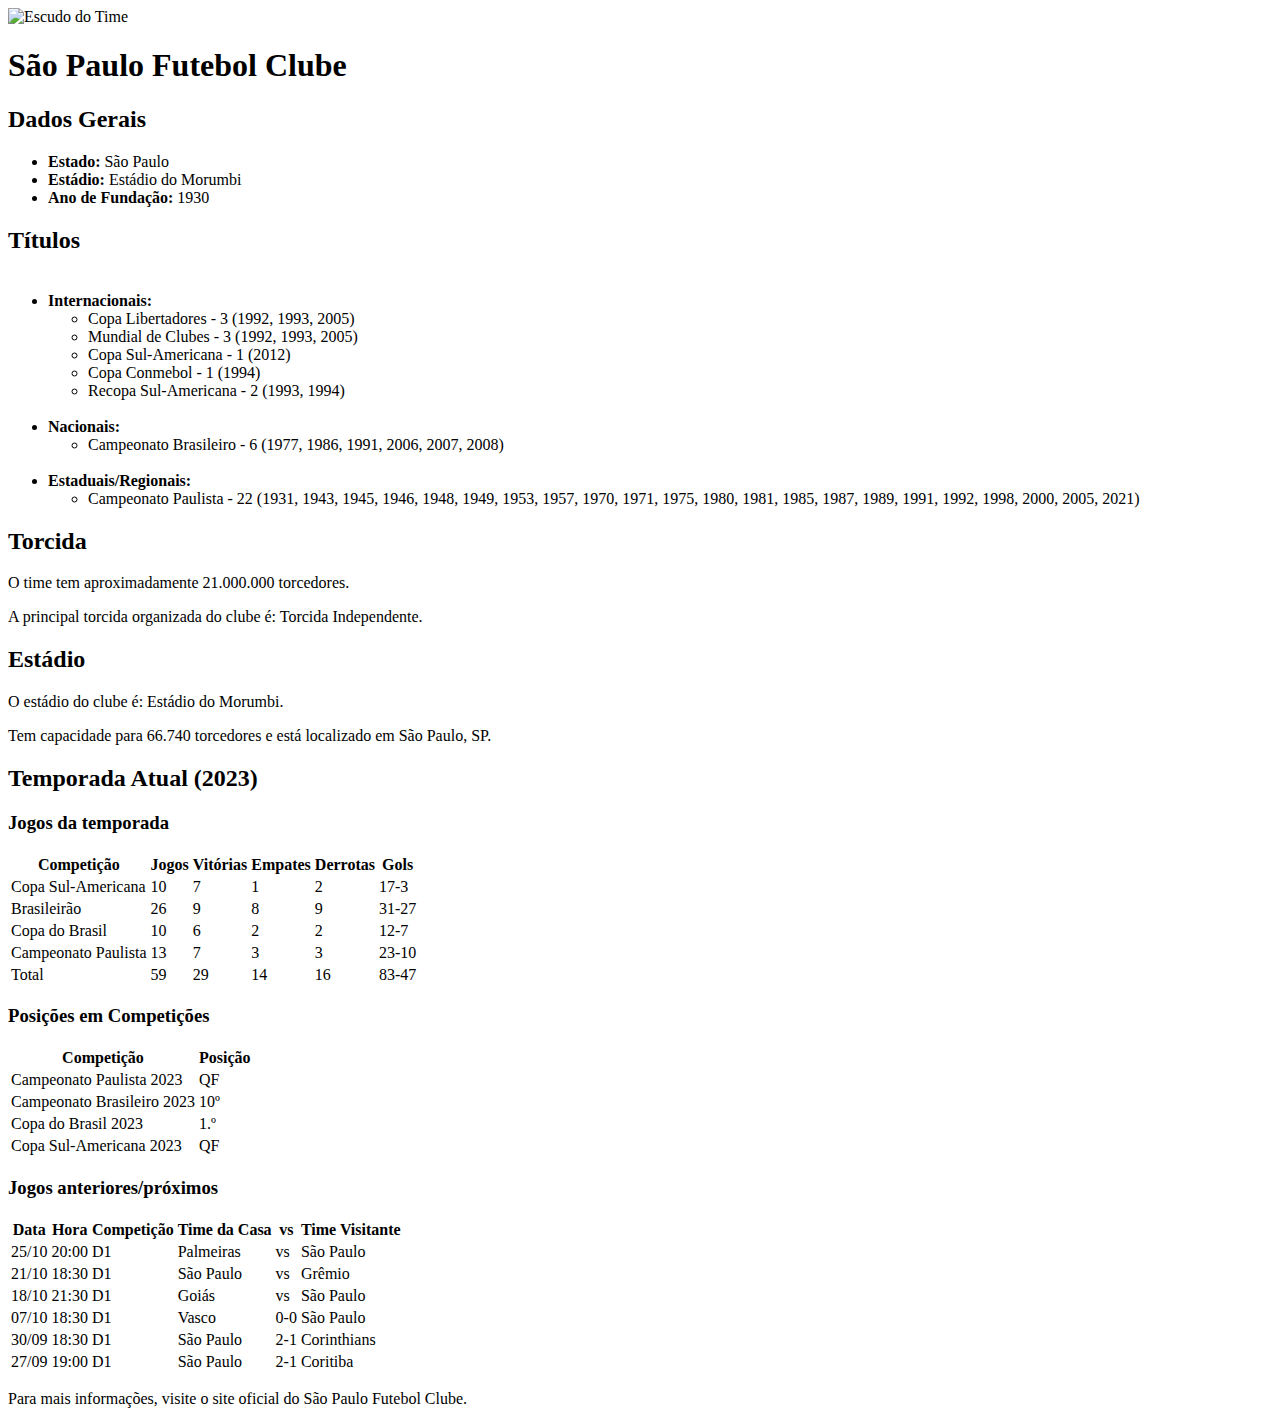
==== src/view_pages/report/report.html @ ff93f3b5 "feat(view): page icon (team crest)" ====
<!DOCTYPE html>
<html lang="pt-BR">
<head>
    <meta charset="UTF-8">
    <meta name="viewport" content="width=device-width, initial-scale=1.0">
    <link rel="icon" href="https://footballreportimgs.s3.us-east-2.amazonaws.com/S%C3%A3o+Paulo+Futebol+Clube.png" type="image/x-icon">
    <link href="{{ url_for('static', path='/style.css') }}" rel="stylesheet" >
    <link href="https://cdn.jsdelivr.net/npm/bootstrap@5.3.2/dist/css/bootstrap.min.css" rel="stylesheet" integrity="sha384-T3c6CoIi6uLrA9TneNEoa7RxnatzjcDSCmG1MXxSR1GAsXEV/Dwwykc2MPK8M2HN" crossorigin="anonymous">
    <link rel="stylesheet" href="https://fonts.googleapis.com/css?family=Helvetica+Neue">
    <title>São Paulo Futebol Clube</title>


</head>
<body>
    <div class="container">
        <div class="team-tittle">
            <img src= "https://footballreportimgs.s3.us-east-2.amazonaws.com/S%C3%A3o+Paulo+Futebol+Clube.png" alt="Escudo do Time" style="max-width: 200px; height: auto;" class="team-logo">
            <h1 class="team-name">São Paulo Futebol Clube</h1>
        </div>
        <div class="section">
            <h2 class="section-title">Dados Gerais</h2>
            <div class="section-divider"></div>
            <ul class="data-list">
                <li><strong>Estado:</strong> São Paulo</li>
                <li><strong>Estádio:</strong> Estádio do Morumbi</li>
                <li><strong>Ano de Fundação:</strong> 1930</li>
            </ul>
        </div>

        <div class="divider"></div>

        <div class="section">
            <h2 class="section-title">Títulos</h2>
            <div class="section-divider"></div>
            <ul class="data-list">
                <br>
                
                <li><strong>Internacionais:</strong>
                    <ul>
                        
                        <li>Copa Libertadores - 3 (1992, 1993, 2005)</li>
                        
                        <li>Mundial de Clubes - 3 (1992, 1993, 2005)</li>
                        
                        <li>Copa Sul-Americana - 1 (2012)</li>
                        
                        <li>Copa Conmebol - 1 (1994)</li>
                        
                        <li>Recopa Sul-Americana - 2 (1993, 1994)</li>
                        
                    </ul>
                </li>
                
                <br>
                
                <li><strong>Nacionais:</strong>
                    <ul>
                        
                        <li>Campeonato Brasileiro - 6 (1977, 1986, 1991, 2006, 2007, 2008)</li>
                        
                    </ul>
                </li>
                
                <br>
                
                <li><strong>Estaduais/Regionais:</strong>
                    <ul>
                        
                        <li>Campeonato Paulista - 22 (1931, 1943, 1945, 1946, 1948, 1949, 1953, 1957, 1970, 1971, 1975, 1980, 1981, 1985, 1987, 1989, 1991, 1992, 1998, 2000, 2005, 2021)</li>
                        
                    </ul>
                </li>
                
            </ul>
        </div>



        

        <div class="divider"></div>

        <div class="section">
            <h2 class="section-title">Torcida</h2>
            <div class="section-divider"></div>
            <p>O time tem aproximadamente 21.000.000 torcedores. </p>
           <p>A principal torcida organizada do clube é: Torcida Independente. </p>
        </div>


        <div class="divider"></div>

        <div class="section">
            <h2 class="section-title">Estádio</h2>
            <p>O estádio do clube é: Estádio do Morumbi.</p>
            <p>Tem capacidade para 66.740 torcedores e está localizado em São Paulo, SP. </p>

        </div>

        <div class="divider"></div>

        <div class="section">
            <h2 class="section-title">Temporada Atual (2023)</h2>
            <div class="section-divider"></div>

            <div class="subsection">
            <h3 class="subsection-title">Jogos da temporada</h3>

            <table class="data-table">
                    <thead>
                        <tr>
                            <th>Competição</th>
                            <th>Jogos</th>
                            <th>Vitórias</th>
                            <th>Empates</th>
                            <th>Derrotas</th>
                            <th>Gols</th>
                        </tr>
                    </thead>
                    <tbody>
                        
                        <tr>
                            <td>Copa Sul-Americana</td>
                            <td>10</td>
                            <td>7</td>
                            <td>1</td>
                            <td>2</td>
                            <td>17-3</td>
                        </tr>
                        
                        <tr>
                            <td>Brasileirão</td>
                            <td>26</td>
                            <td>9</td>
                            <td>8</td>
                            <td>9</td>
                            <td>31-27</td>
                        </tr>
                        
                        <tr>
                            <td>Copa do Brasil</td>
                            <td>10</td>
                            <td>6</td>
                            <td>2</td>
                            <td>2</td>
                            <td>12-7</td>
                        </tr>
                        
                        <tr>
                            <td>Campeonato Paulista </td>
                            <td>13</td>
                            <td>7</td>
                            <td>3</td>
                            <td>3</td>
                            <td>23-10</td>
                        </tr>
                        
                        <tr>
                            <td>Total</td>
                            <td>59</td>
                            <td>29</td>
                            <td>14</td>
                            <td>16</td>
                            <td>83-47</td>
                        </tr>
                        
                    </tbody>
                </table>
            </div>
            <div class="subsection">
            <h3 class="subsection-title">Posições em Competições</h3>
            <table class="data-table">
                <thead>
                    <tr>
                        <th>Competição</th>
                        <th>Posição</th>
                    </tr>
                </thead>
                <tbody>
                    
                    <tr>
                        <td>Campeonato Paulista 2023</td>
                        <td>QF</td>
                    </tr>
                    
                    <tr>
                        <td>Campeonato Brasileiro 2023</td>
                        <td>10º</td>
                    </tr>
                    
                    <tr>
                        <td>Copa do Brasil 2023</td>
                        <td>1.º</td>
                    </tr>
                    
                    <tr>
                        <td>Copa Sul-Americana 2023</td>
                        <td>QF</td>
                    </tr>
                    
                </tbody>
            </table>
        </div>
        <div class="subsection">
            <h3 class="subsection-title">Jogos anteriores/próximos</h3>
            <table class="data-table">
                <thead>
                    <tr>
                        <th>Data</th>
                        <th>Hora</th>
                        <th>Competição</th>
                        <th>Time da Casa</th>
                        <th>vs</th>
                        <th>Time Visitante</th>
                    </tr>
                </thead>
                <tbody>
                    
                    <tr>
                        <td>25/10</td>
                        <td>20:00</td>
                        <td>D1</td>
                        <td>Palmeiras</td>
                        <td>vs</td>
                        <td>São Paulo</td>
                    </tr>
                    
                    <tr>
                        <td>21/10</td>
                        <td>18:30</td>
                        <td>D1</td>
                        <td>São Paulo</td>
                        <td>vs</td>
                        <td>Grêmio</td>
                    </tr>
                    
                    <tr>
                        <td>18/10</td>
                        <td>21:30</td>
                        <td>D1</td>
                        <td>Goiás</td>
                        <td>vs</td>
                        <td>São Paulo</td>
                    </tr>
                    
                    <tr>
                        <td>07/10</td>
                        <td>18:30</td>
                        <td>D1</td>
                        <td>Vasco</td>
                        <td>0-0</td>
                        <td>São Paulo</td>
                    </tr>
                    
                    <tr>
                        <td>30/09</td>
                        <td>18:30</td>
                        <td>D1</td>
                        <td>São Paulo</td>
                        <td>2-1</td>
                        <td>Corinthians</td>
                    </tr>
                    
                    <tr>
                        <td>27/09</td>
                        <td>19:00</td>
                        <td>D1</td>
                        <td>São Paulo</td>
                        <td>2-1</td>
                        <td>Coritiba</td>
                    </tr>
                    
                </tbody>
            </table>
        </div>


        <div class="divider"></div>

        <p>Para mais informações, visite o site oficial do <span class="highlight">São Paulo Futebol Clube</span>.</p>
    </div>
</body>
</html>
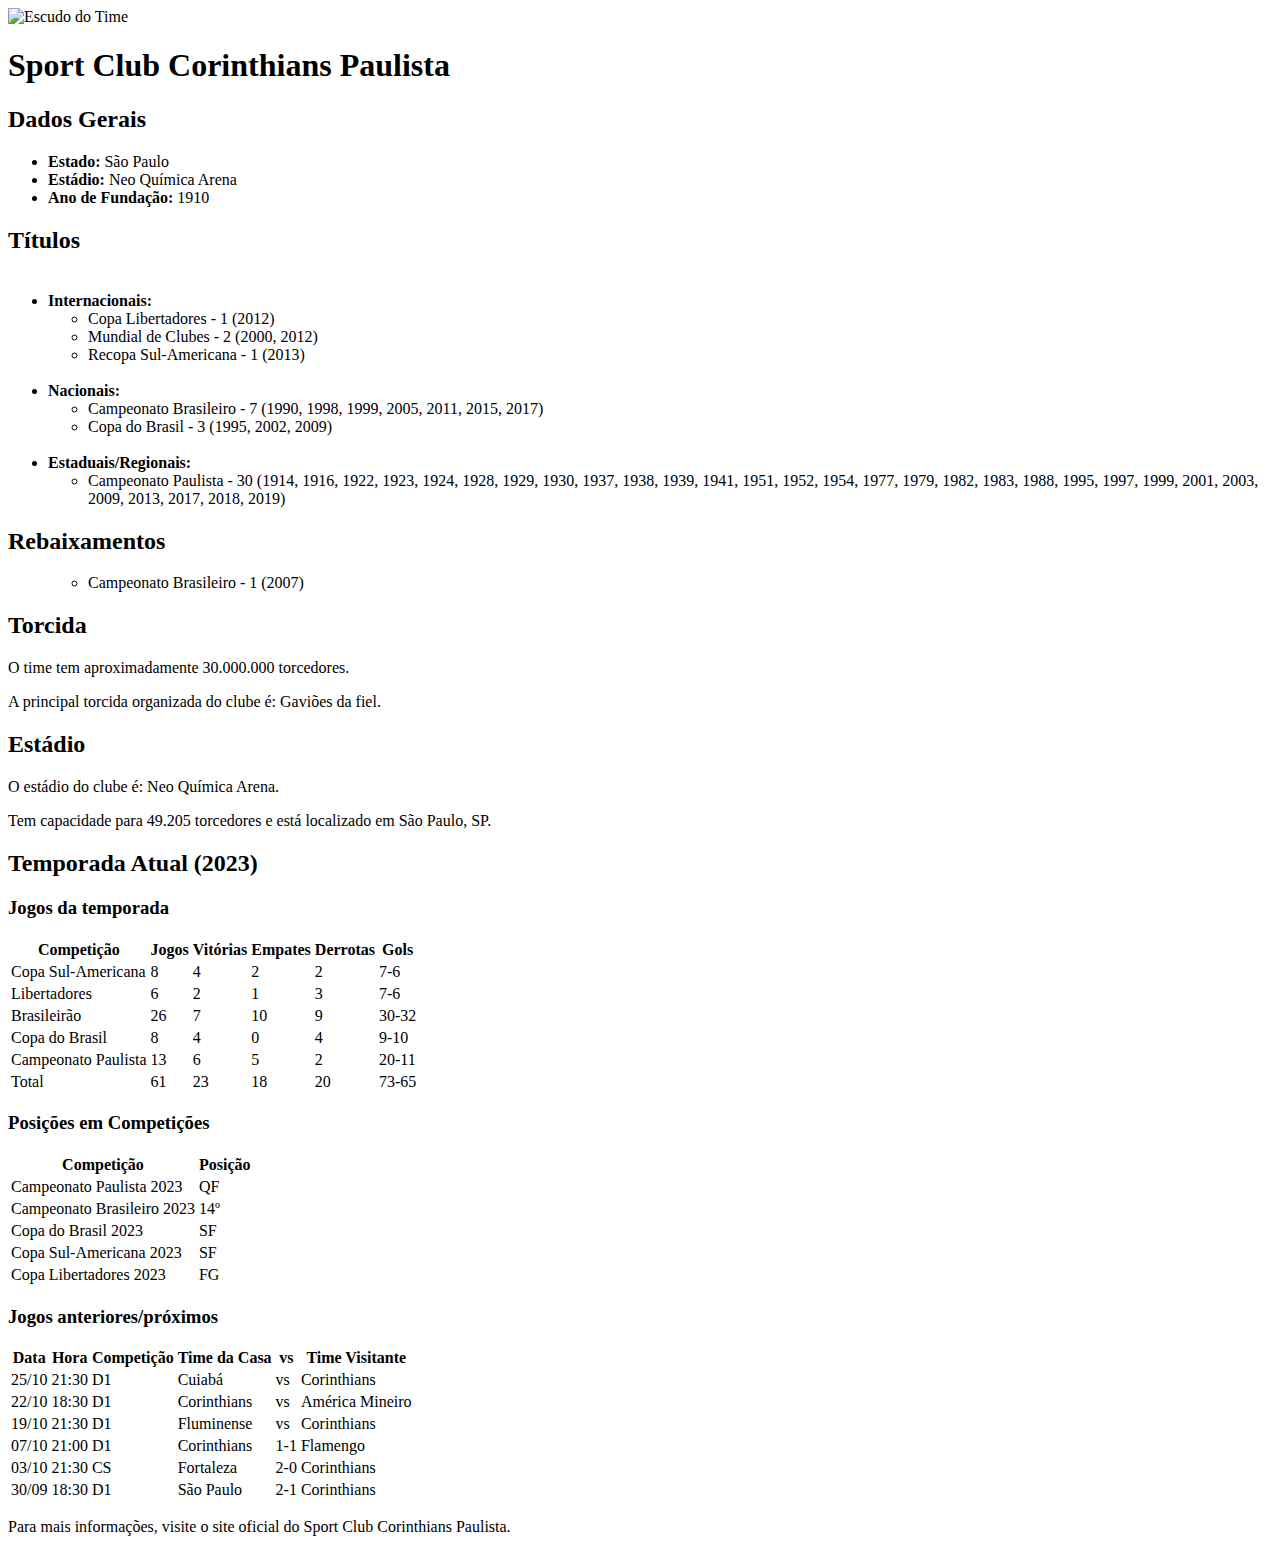
==== commit 5444b66a: "feat(view): home page icon" ====
--- a/src/view_pages/report/report.html
+++ b/src/view_pages/report/report.html
@@ -3,27 +3,25 @@
 <head>
     <meta charset="UTF-8">
     <meta name="viewport" content="width=device-width, initial-scale=1.0">
-    <link rel="icon" href="https://footballreportimgs.s3.us-east-2.amazonaws.com/S%C3%A3o+Paulo+Futebol+Clube.png" type="image/x-icon">
+    <link rel="icon" href="https://footballreportimgs.s3.us-east-2.amazonaws.com/Sport+Club+Corinthians+Paulista.png" type="image/x-icon">
     <link href="{{ url_for('static', path='/style.css') }}" rel="stylesheet" >
     <link href="https://cdn.jsdelivr.net/npm/bootstrap@5.3.2/dist/css/bootstrap.min.css" rel="stylesheet" integrity="sha384-T3c6CoIi6uLrA9TneNEoa7RxnatzjcDSCmG1MXxSR1GAsXEV/Dwwykc2MPK8M2HN" crossorigin="anonymous">
     <link rel="stylesheet" href="https://fonts.googleapis.com/css?family=Helvetica+Neue">
-    <title>São Paulo Futebol Clube</title>
-
-
+    <title>Sport Club Corinthians Paulista</title>
 </head>
 <body>
     <div class="container">
         <div class="team-tittle">
-            <img src= "https://footballreportimgs.s3.us-east-2.amazonaws.com/S%C3%A3o+Paulo+Futebol+Clube.png" alt="Escudo do Time" style="max-width: 200px; height: auto;" class="team-logo">
-            <h1 class="team-name">São Paulo Futebol Clube</h1>
+            <img src= "https://footballreportimgs.s3.us-east-2.amazonaws.com/Sport+Club+Corinthians+Paulista.png" alt="Escudo do Time" style="max-width: 200px; height: auto;" class="team-logo">
+            <h1 class="team-name">Sport Club Corinthians Paulista</h1>
         </div>
         <div class="section">
             <h2 class="section-title">Dados Gerais</h2>
             <div class="section-divider"></div>
             <ul class="data-list">
                 <li><strong>Estado:</strong> São Paulo</li>
-                <li><strong>Estádio:</strong> Estádio do Morumbi</li>
-                <li><strong>Ano de Fundação:</strong> 1930</li>
+                <li><strong>Estádio:</strong> Neo Química Arena</li>
+                <li><strong>Ano de Fundação:</strong> 1910</li>
             </ul>
         </div>
 
@@ -38,15 +36,11 @@
                 <li><strong>Internacionais:</strong>
                     <ul>
                         
-                        <li>Copa Libertadores - 3 (1992, 1993, 2005)</li>
-                        
-                        <li>Mundial de Clubes - 3 (1992, 1993, 2005)</li>
-                        
-                        <li>Copa Sul-Americana - 1 (2012)</li>
-                        
-                        <li>Copa Conmebol - 1 (1994)</li>
-                        
-                        <li>Recopa Sul-Americana - 2 (1993, 1994)</li>
+                        <li>Copa Libertadores - 1 (2012)</li>
+                        
+                        <li>Mundial de Clubes - 2 (2000, 2012)</li>
+                        
+                        <li>Recopa Sul-Americana - 1 (2013)</li>
                         
                     </ul>
                 </li>
@@ -56,7 +50,9 @@
                 <li><strong>Nacionais:</strong>
                     <ul>
                         
-                        <li>Campeonato Brasileiro - 6 (1977, 1986, 1991, 2006, 2007, 2008)</li>
+                        <li>Campeonato Brasileiro - 7 (1990, 1998, 1999, 2005, 2011, 2015, 2017)</li>
+                        
+                        <li>Copa do Brasil - 3 (1995, 2002, 2009)</li>
                         
                     </ul>
                 </li>
@@ -66,7 +62,7 @@
                 <li><strong>Estaduais/Regionais:</strong>
                     <ul>
                         
-                        <li>Campeonato Paulista - 22 (1931, 1943, 1945, 1946, 1948, 1949, 1953, 1957, 1970, 1971, 1975, 1980, 1981, 1985, 1987, 1989, 1991, 1992, 1998, 2000, 2005, 2021)</li>
+                        <li>Campeonato Paulista - 30 (1914, 1916, 1922, 1923, 1924, 1928, 1929, 1930, 1937, 1938, 1939, 1941, 1951, 1952, 1954, 1977, 1979, 1982, 1983, 1988, 1995, 1997, 1999, 2001, 2003, 2009, 2013, 2017, 2018, 2019)</li>
                         
                     </ul>
                 </li>
@@ -77,14 +73,26 @@
 
 
         
+        <div class="divider"></div>
+        <div class="section">
+            <h2 class="section-title">Rebaixamentos</h2>
+            <ul class="data-list">
+                <ul>
+                        
+                        <li>Campeonato Brasileiro - 1 (2007)</li>
+                        
+                </ul>
+                </ul>
+        </div>
+        
 
         <div class="divider"></div>
 
         <div class="section">
             <h2 class="section-title">Torcida</h2>
             <div class="section-divider"></div>
-            <p>O time tem aproximadamente 21.000.000 torcedores. </p>
-           <p>A principal torcida organizada do clube é: Torcida Independente. </p>
+            <p>O time tem aproximadamente 30.000.000 torcedores. </p>
+           <p>A principal torcida organizada do clube é: Gaviões da fiel. </p>
         </div>
 
 
@@ -92,8 +100,8 @@
 
         <div class="section">
             <h2 class="section-title">Estádio</h2>
-            <p>O estádio do clube é: Estádio do Morumbi.</p>
-            <p>Tem capacidade para 66.740 torcedores e está localizado em São Paulo, SP. </p>
+            <p>O estádio do clube é: Neo Química Arena.</p>
+            <p>Tem capacidade para 49.205 torcedores e está localizado em São Paulo, SP. </p>
 
         </div>
 
@@ -121,47 +129,56 @@
                         
                         <tr>
                             <td>Copa Sul-Americana</td>
-                            <td>10</td>
-                            <td>7</td>
+                            <td>8</td>
+                            <td>4</td>
+                            <td>2</td>
+                            <td>2</td>
+                            <td>7-6</td>
+                        </tr>
+                        
+                        <tr>
+                            <td>Libertadores</td>
+                            <td>6</td>
+                            <td>2</td>
                             <td>1</td>
-                            <td>2</td>
-                            <td>17-3</td>
+                            <td>3</td>
+                            <td>7-6</td>
                         </tr>
                         
                         <tr>
                             <td>Brasileirão</td>
                             <td>26</td>
+                            <td>7</td>
+                            <td>10</td>
                             <td>9</td>
+                            <td>30-32</td>
+                        </tr>
+                        
+                        <tr>
+                            <td>Copa do Brasil</td>
                             <td>8</td>
-                            <td>9</td>
-                            <td>31-27</td>
-                        </tr>
-                        
-                        <tr>
-                            <td>Copa do Brasil</td>
-                            <td>10</td>
-                            <td>6</td>
-                            <td>2</td>
-                            <td>2</td>
-                            <td>12-7</td>
+                            <td>4</td>
+                            <td>0</td>
+                            <td>4</td>
+                            <td>9-10</td>
                         </tr>
                         
                         <tr>
                             <td>Campeonato Paulista </td>
                             <td>13</td>
-                            <td>7</td>
-                            <td>3</td>
-                            <td>3</td>
-                            <td>23-10</td>
+                            <td>6</td>
+                            <td>5</td>
+                            <td>2</td>
+                            <td>20-11</td>
                         </tr>
                         
                         <tr>
                             <td>Total</td>
-                            <td>59</td>
-                            <td>29</td>
-                            <td>14</td>
-                            <td>16</td>
-                            <td>83-47</td>
+                            <td>61</td>
+                            <td>23</td>
+                            <td>18</td>
+                            <td>20</td>
+                            <td>73-65</td>
                         </tr>
                         
                     </tbody>
@@ -185,17 +202,22 @@
                     
                     <tr>
                         <td>Campeonato Brasileiro 2023</td>
-                        <td>10º</td>
+                        <td>14º</td>
                     </tr>
                     
                     <tr>
                         <td>Copa do Brasil 2023</td>
-                        <td>1.º</td>
+                        <td>SF</td>
                     </tr>
                     
                     <tr>
                         <td>Copa Sul-Americana 2023</td>
-                        <td>QF</td>
+                        <td>SF</td>
+                    </tr>
+                    
+                    <tr>
+                        <td>Copa Libertadores 2023</td>
+                        <td>FG</td>
                     </tr>
                     
                 </tbody>
@@ -218,38 +240,47 @@
                     
                     <tr>
                         <td>25/10</td>
-                        <td>20:00</td>
-                        <td>D1</td>
-                        <td>Palmeiras</td>
+                        <td>21:30</td>
+                        <td>D1</td>
+                        <td>Cuiabá</td>
                         <td>vs</td>
-                        <td>São Paulo</td>
-                    </tr>
-                    
-                    <tr>
-                        <td>21/10</td>
+                        <td>Corinthians</td>
+                    </tr>
+                    
+                    <tr>
+                        <td>22/10</td>
                         <td>18:30</td>
                         <td>D1</td>
-                        <td>São Paulo</td>
+                        <td>Corinthians</td>
                         <td>vs</td>
-                        <td>Grêmio</td>
-                    </tr>
-                    
-                    <tr>
-                        <td>18/10</td>
+                        <td>América Mineiro</td>
+                    </tr>
+                    
+                    <tr>
+                        <td>19/10</td>
                         <td>21:30</td>
                         <td>D1</td>
-                        <td>Goiás</td>
+                        <td>Fluminense</td>
                         <td>vs</td>
-                        <td>São Paulo</td>
+                        <td>Corinthians</td>
                     </tr>
                     
                     <tr>
                         <td>07/10</td>
-                        <td>18:30</td>
-                        <td>D1</td>
-                        <td>Vasco</td>
-                        <td>0-0</td>
-                        <td>São Paulo</td>
+                        <td>21:00</td>
+                        <td>D1</td>
+                        <td>Corinthians</td>
+                        <td>1-1</td>
+                        <td>Flamengo</td>
+                    </tr>
+                    
+                    <tr>
+                        <td>03/10</td>
+                        <td>21:30</td>
+                        <td>CS</td>
+                        <td>Fortaleza</td>
+                        <td>2-0</td>
+                        <td>Corinthians</td>
                     </tr>
                     
                     <tr>
@@ -261,15 +292,6 @@
                         <td>Corinthians</td>
                     </tr>
                     
-                    <tr>
-                        <td>27/09</td>
-                        <td>19:00</td>
-                        <td>D1</td>
-                        <td>São Paulo</td>
-                        <td>2-1</td>
-                        <td>Coritiba</td>
-                    </tr>
-                    
                 </tbody>
             </table>
         </div>
@@ -277,7 +299,7 @@
 
         <div class="divider"></div>
 
-        <p>Para mais informações, visite o site oficial do <span class="highlight">São Paulo Futebol Clube</span>.</p>
+        <p>Para mais informações, visite o site oficial do <span class="highlight">Sport Club Corinthians Paulista</span>.</p>
     </div>
 </body>
 </html>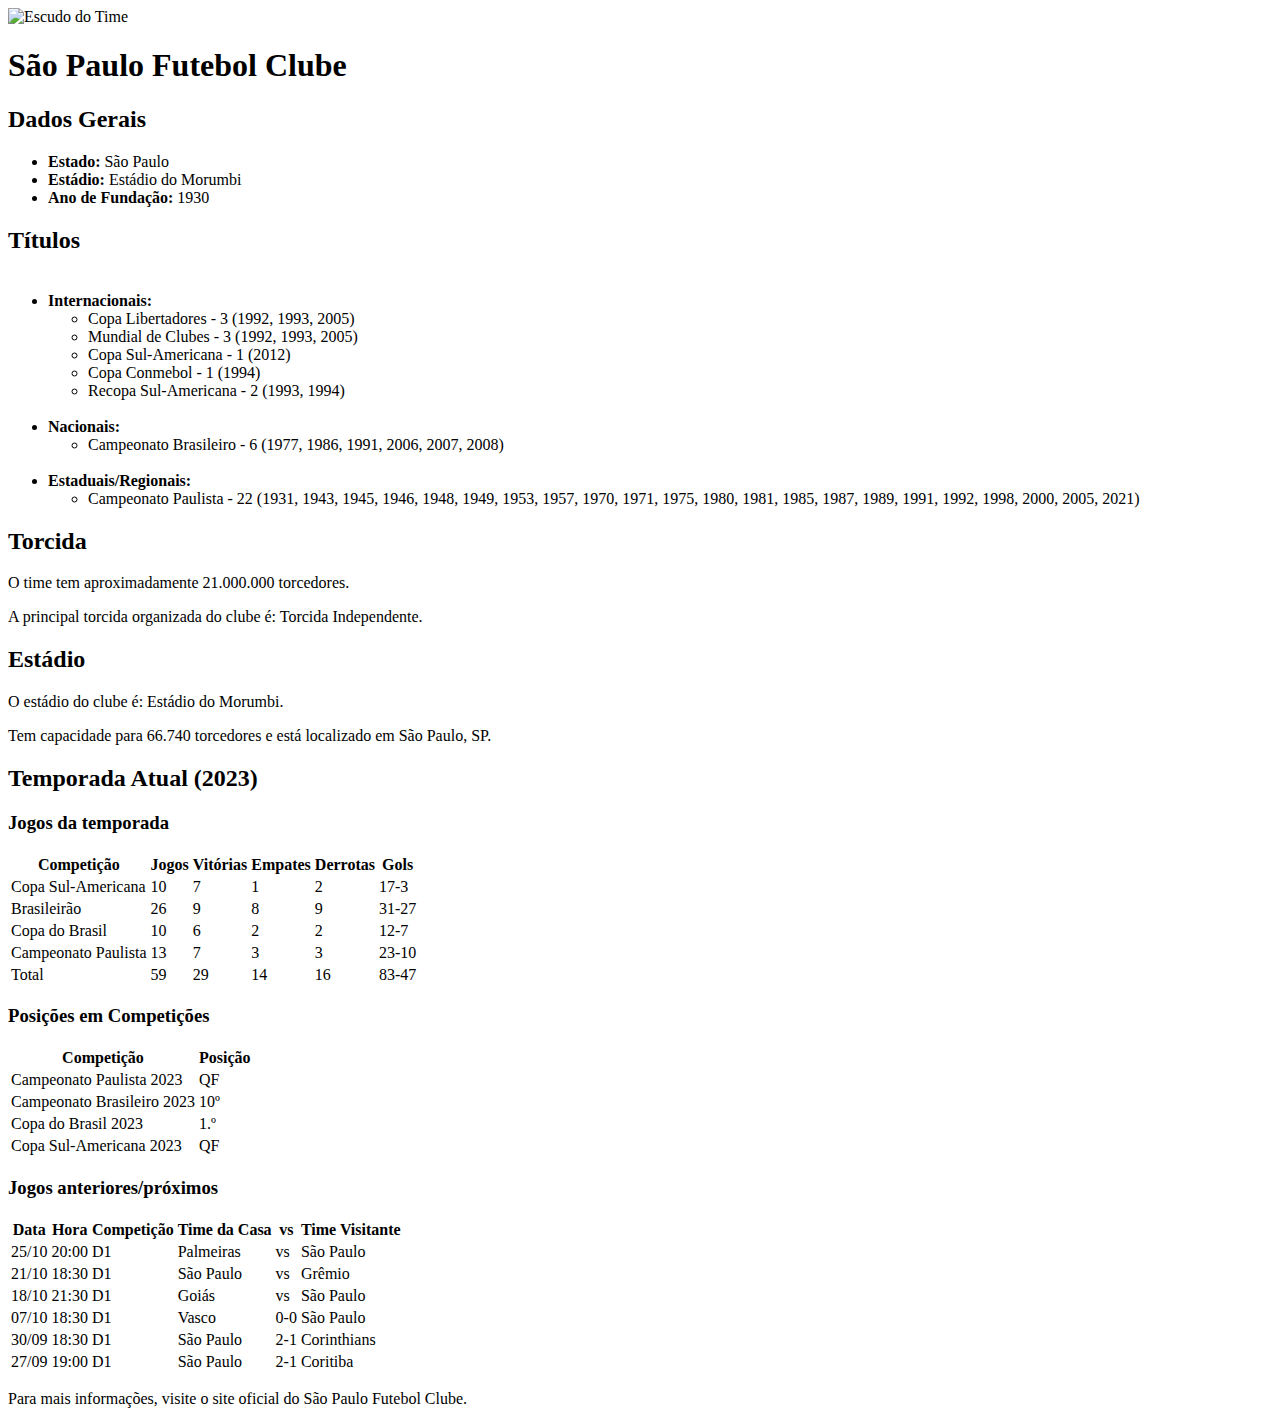
==== commit fd08349f: "feat(main): docstrings" ====
--- a/src/view_pages/report/report.html
+++ b/src/view_pages/report/report.html
@@ -3,25 +3,25 @@
 <head>
     <meta charset="UTF-8">
     <meta name="viewport" content="width=device-width, initial-scale=1.0">
-    <link rel="icon" href="https://footballreportimgs.s3.us-east-2.amazonaws.com/Sport+Club+Corinthians+Paulista.png" type="image/x-icon">
+    <link rel="icon" href="https://footballreportimgs.s3.us-east-2.amazonaws.com/S%C3%A3o+Paulo+Futebol+Clube.png" type="image/x-icon">
     <link href="{{ url_for('static', path='/style.css') }}" rel="stylesheet" >
     <link href="https://cdn.jsdelivr.net/npm/bootstrap@5.3.2/dist/css/bootstrap.min.css" rel="stylesheet" integrity="sha384-T3c6CoIi6uLrA9TneNEoa7RxnatzjcDSCmG1MXxSR1GAsXEV/Dwwykc2MPK8M2HN" crossorigin="anonymous">
     <link rel="stylesheet" href="https://fonts.googleapis.com/css?family=Helvetica+Neue">
-    <title>Sport Club Corinthians Paulista</title>
+    <title>São Paulo Futebol Clube</title>
 </head>
 <body>
     <div class="container">
         <div class="team-tittle">
-            <img src= "https://footballreportimgs.s3.us-east-2.amazonaws.com/Sport+Club+Corinthians+Paulista.png" alt="Escudo do Time" style="max-width: 200px; height: auto;" class="team-logo">
-            <h1 class="team-name">Sport Club Corinthians Paulista</h1>
+            <img src= "https://footballreportimgs.s3.us-east-2.amazonaws.com/S%C3%A3o+Paulo+Futebol+Clube.png" alt="Escudo do Time" style="max-width: 200px; height: auto;" class="team-logo">
+            <h1 class="team-name">São Paulo Futebol Clube</h1>
         </div>
         <div class="section">
             <h2 class="section-title">Dados Gerais</h2>
             <div class="section-divider"></div>
             <ul class="data-list">
                 <li><strong>Estado:</strong> São Paulo</li>
-                <li><strong>Estádio:</strong> Neo Química Arena</li>
-                <li><strong>Ano de Fundação:</strong> 1910</li>
+                <li><strong>Estádio:</strong> Estádio do Morumbi</li>
+                <li><strong>Ano de Fundação:</strong> 1930</li>
             </ul>
         </div>
 
@@ -36,11 +36,15 @@
                 <li><strong>Internacionais:</strong>
                     <ul>
                         
-                        <li>Copa Libertadores - 1 (2012)</li>
-                        
-                        <li>Mundial de Clubes - 2 (2000, 2012)</li>
-                        
-                        <li>Recopa Sul-Americana - 1 (2013)</li>
+                        <li>Copa Libertadores - 3 (1992, 1993, 2005)</li>
+                        
+                        <li>Mundial de Clubes - 3 (1992, 1993, 2005)</li>
+                        
+                        <li>Copa Sul-Americana - 1 (2012)</li>
+                        
+                        <li>Copa Conmebol - 1 (1994)</li>
+                        
+                        <li>Recopa Sul-Americana - 2 (1993, 1994)</li>
                         
                     </ul>
                 </li>
@@ -50,9 +54,7 @@
                 <li><strong>Nacionais:</strong>
                     <ul>
                         
-                        <li>Campeonato Brasileiro - 7 (1990, 1998, 1999, 2005, 2011, 2015, 2017)</li>
-                        
-                        <li>Copa do Brasil - 3 (1995, 2002, 2009)</li>
+                        <li>Campeonato Brasileiro - 6 (1977, 1986, 1991, 2006, 2007, 2008)</li>
                         
                     </ul>
                 </li>
@@ -62,7 +64,7 @@
                 <li><strong>Estaduais/Regionais:</strong>
                     <ul>
                         
-                        <li>Campeonato Paulista - 30 (1914, 1916, 1922, 1923, 1924, 1928, 1929, 1930, 1937, 1938, 1939, 1941, 1951, 1952, 1954, 1977, 1979, 1982, 1983, 1988, 1995, 1997, 1999, 2001, 2003, 2009, 2013, 2017, 2018, 2019)</li>
+                        <li>Campeonato Paulista - 22 (1931, 1943, 1945, 1946, 1948, 1949, 1953, 1957, 1970, 1971, 1975, 1980, 1981, 1985, 1987, 1989, 1991, 1992, 1998, 2000, 2005, 2021)</li>
                         
                     </ul>
                 </li>
@@ -73,26 +75,14 @@
 
 
         
-        <div class="divider"></div>
-        <div class="section">
-            <h2 class="section-title">Rebaixamentos</h2>
-            <ul class="data-list">
-                <ul>
-                        
-                        <li>Campeonato Brasileiro - 1 (2007)</li>
-                        
-                </ul>
-                </ul>
-        </div>
-        
 
         <div class="divider"></div>
 
         <div class="section">
             <h2 class="section-title">Torcida</h2>
             <div class="section-divider"></div>
-            <p>O time tem aproximadamente 30.000.000 torcedores. </p>
-           <p>A principal torcida organizada do clube é: Gaviões da fiel. </p>
+            <p>O time tem aproximadamente 21.000.000 torcedores. </p>
+           <p>A principal torcida organizada do clube é: Torcida Independente. </p>
         </div>
 
 
@@ -100,8 +90,8 @@
 
         <div class="section">
             <h2 class="section-title">Estádio</h2>
-            <p>O estádio do clube é: Neo Química Arena.</p>
-            <p>Tem capacidade para 49.205 torcedores e está localizado em São Paulo, SP. </p>
+            <p>O estádio do clube é: Estádio do Morumbi.</p>
+            <p>Tem capacidade para 66.740 torcedores e está localizado em São Paulo, SP. </p>
 
         </div>
 
@@ -129,56 +119,47 @@
                         
                         <tr>
                             <td>Copa Sul-Americana</td>
+                            <td>10</td>
+                            <td>7</td>
+                            <td>1</td>
+                            <td>2</td>
+                            <td>17-3</td>
+                        </tr>
+                        
+                        <tr>
+                            <td>Brasileirão</td>
+                            <td>26</td>
+                            <td>9</td>
                             <td>8</td>
-                            <td>4</td>
+                            <td>9</td>
+                            <td>31-27</td>
+                        </tr>
+                        
+                        <tr>
+                            <td>Copa do Brasil</td>
+                            <td>10</td>
+                            <td>6</td>
                             <td>2</td>
                             <td>2</td>
-                            <td>7-6</td>
-                        </tr>
-                        
-                        <tr>
-                            <td>Libertadores</td>
-                            <td>6</td>
-                            <td>2</td>
-                            <td>1</td>
-                            <td>3</td>
-                            <td>7-6</td>
-                        </tr>
-                        
-                        <tr>
-                            <td>Brasileirão</td>
-                            <td>26</td>
-                            <td>7</td>
-                            <td>10</td>
-                            <td>9</td>
-                            <td>30-32</td>
-                        </tr>
-                        
-                        <tr>
-                            <td>Copa do Brasil</td>
-                            <td>8</td>
-                            <td>4</td>
-                            <td>0</td>
-                            <td>4</td>
-                            <td>9-10</td>
+                            <td>12-7</td>
                         </tr>
                         
                         <tr>
                             <td>Campeonato Paulista </td>
                             <td>13</td>
-                            <td>6</td>
-                            <td>5</td>
-                            <td>2</td>
-                            <td>20-11</td>
+                            <td>7</td>
+                            <td>3</td>
+                            <td>3</td>
+                            <td>23-10</td>
                         </tr>
                         
                         <tr>
                             <td>Total</td>
-                            <td>61</td>
-                            <td>23</td>
-                            <td>18</td>
-                            <td>20</td>
-                            <td>73-65</td>
+                            <td>59</td>
+                            <td>29</td>
+                            <td>14</td>
+                            <td>16</td>
+                            <td>83-47</td>
                         </tr>
                         
                     </tbody>
@@ -202,22 +183,17 @@
                     
                     <tr>
                         <td>Campeonato Brasileiro 2023</td>
-                        <td>14º</td>
+                        <td>10º</td>
                     </tr>
                     
                     <tr>
                         <td>Copa do Brasil 2023</td>
-                        <td>SF</td>
+                        <td>1.º</td>
                     </tr>
                     
                     <tr>
                         <td>Copa Sul-Americana 2023</td>
-                        <td>SF</td>
-                    </tr>
-                    
-                    <tr>
-                        <td>Copa Libertadores 2023</td>
-                        <td>FG</td>
+                        <td>QF</td>
                     </tr>
                     
                 </tbody>
@@ -240,47 +216,38 @@
                     
                     <tr>
                         <td>25/10</td>
+                        <td>20:00</td>
+                        <td>D1</td>
+                        <td>Palmeiras</td>
+                        <td>vs</td>
+                        <td>São Paulo</td>
+                    </tr>
+                    
+                    <tr>
+                        <td>21/10</td>
+                        <td>18:30</td>
+                        <td>D1</td>
+                        <td>São Paulo</td>
+                        <td>vs</td>
+                        <td>Grêmio</td>
+                    </tr>
+                    
+                    <tr>
+                        <td>18/10</td>
                         <td>21:30</td>
                         <td>D1</td>
-                        <td>Cuiabá</td>
+                        <td>Goiás</td>
                         <td>vs</td>
-                        <td>Corinthians</td>
-                    </tr>
-                    
-                    <tr>
-                        <td>22/10</td>
+                        <td>São Paulo</td>
+                    </tr>
+                    
+                    <tr>
+                        <td>07/10</td>
                         <td>18:30</td>
                         <td>D1</td>
-                        <td>Corinthians</td>
-                        <td>vs</td>
-                        <td>América Mineiro</td>
-                    </tr>
-                    
-                    <tr>
-                        <td>19/10</td>
-                        <td>21:30</td>
-                        <td>D1</td>
-                        <td>Fluminense</td>
-                        <td>vs</td>
-                        <td>Corinthians</td>
-                    </tr>
-                    
-                    <tr>
-                        <td>07/10</td>
-                        <td>21:00</td>
-                        <td>D1</td>
-                        <td>Corinthians</td>
-                        <td>1-1</td>
-                        <td>Flamengo</td>
-                    </tr>
-                    
-                    <tr>
-                        <td>03/10</td>
-                        <td>21:30</td>
-                        <td>CS</td>
-                        <td>Fortaleza</td>
-                        <td>2-0</td>
-                        <td>Corinthians</td>
+                        <td>Vasco</td>
+                        <td>0-0</td>
+                        <td>São Paulo</td>
                     </tr>
                     
                     <tr>
@@ -292,6 +259,15 @@
                         <td>Corinthians</td>
                     </tr>
                     
+                    <tr>
+                        <td>27/09</td>
+                        <td>19:00</td>
+                        <td>D1</td>
+                        <td>São Paulo</td>
+                        <td>2-1</td>
+                        <td>Coritiba</td>
+                    </tr>
+                    
                 </tbody>
             </table>
         </div>
@@ -299,7 +275,7 @@
 
         <div class="divider"></div>
 
-        <p>Para mais informações, visite o site oficial do <span class="highlight">Sport Club Corinthians Paulista</span>.</p>
+        <p>Para mais informações, visite o site oficial do <span class="highlight">São Paulo Futebol Clube</span>.</p>
     </div>
 </body>
 </html>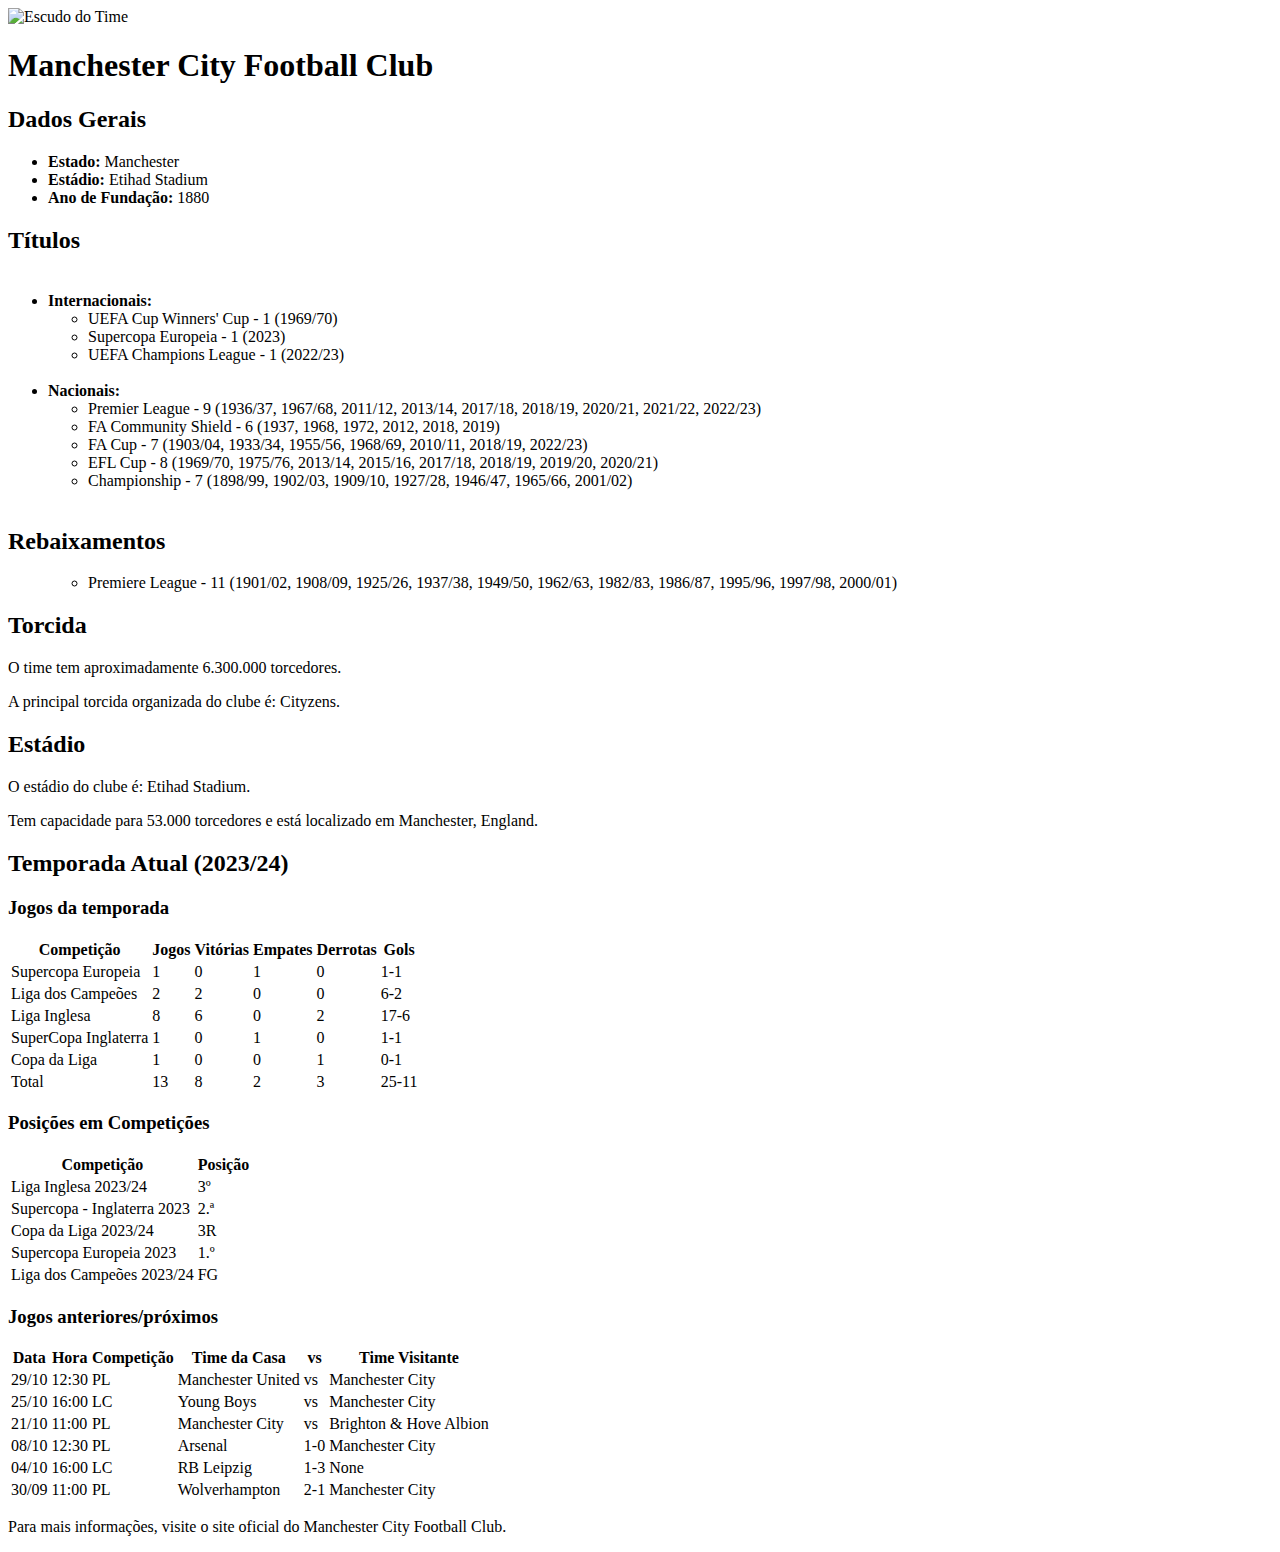
==== commit 552112e8: "feat(user_interface): england teams" ====
--- a/src/view_pages/report/report.html
+++ b/src/view_pages/report/report.html
@@ -3,25 +3,25 @@
 <head>
     <meta charset="UTF-8">
     <meta name="viewport" content="width=device-width, initial-scale=1.0">
-    <link rel="icon" href="https://footballreportimgs.s3.us-east-2.amazonaws.com/S%C3%A3o+Paulo+Futebol+Clube.png" type="image/x-icon">
+    <link rel="icon" href="https://upload.wikimedia.org/wikipedia/pt/0/02/Manchester_City_Football_Club.png" type="image/x-icon">
     <link href="{{ url_for('static', path='/style.css') }}" rel="stylesheet" >
     <link href="https://cdn.jsdelivr.net/npm/bootstrap@5.3.2/dist/css/bootstrap.min.css" rel="stylesheet" integrity="sha384-T3c6CoIi6uLrA9TneNEoa7RxnatzjcDSCmG1MXxSR1GAsXEV/Dwwykc2MPK8M2HN" crossorigin="anonymous">
     <link rel="stylesheet" href="https://fonts.googleapis.com/css?family=Helvetica+Neue">
-    <title>São Paulo Futebol Clube</title>
+    <title>Manchester City Football Club</title>
 </head>
 <body>
     <div class="container">
         <div class="team-tittle">
-            <img src= "https://footballreportimgs.s3.us-east-2.amazonaws.com/S%C3%A3o+Paulo+Futebol+Clube.png" alt="Escudo do Time" style="max-width: 200px; height: auto;" class="team-logo">
-            <h1 class="team-name">São Paulo Futebol Clube</h1>
+            <img src= "https://upload.wikimedia.org/wikipedia/pt/0/02/Manchester_City_Football_Club.png" alt="Escudo do Time" style="max-width: 200px; height: auto;" class="team-logo">
+            <h1 class="team-name">Manchester City Football Club</h1>
         </div>
         <div class="section">
             <h2 class="section-title">Dados Gerais</h2>
             <div class="section-divider"></div>
             <ul class="data-list">
-                <li><strong>Estado:</strong> São Paulo</li>
-                <li><strong>Estádio:</strong> Estádio do Morumbi</li>
-                <li><strong>Ano de Fundação:</strong> 1930</li>
+                <li><strong>Estado:</strong> Manchester</li>
+                <li><strong>Estádio:</strong> Etihad Stadium</li>
+                <li><strong>Ano de Fundação:</strong> 1880</li>
             </ul>
         </div>
 
@@ -36,15 +36,11 @@
                 <li><strong>Internacionais:</strong>
                     <ul>
                         
-                        <li>Copa Libertadores - 3 (1992, 1993, 2005)</li>
-                        
-                        <li>Mundial de Clubes - 3 (1992, 1993, 2005)</li>
-                        
-                        <li>Copa Sul-Americana - 1 (2012)</li>
-                        
-                        <li>Copa Conmebol - 1 (1994)</li>
-                        
-                        <li>Recopa Sul-Americana - 2 (1993, 1994)</li>
+                        <li>UEFA Cup Winners' Cup - 1 (1969/70)</li>
+                        
+                        <li>Supercopa Europeia - 1 (2023)</li>
+                        
+                        <li>UEFA Champions League - 1 (2022/23)</li>
                         
                     </ul>
                 </li>
@@ -54,26 +50,38 @@
                 <li><strong>Nacionais:</strong>
                     <ul>
                         
-                        <li>Campeonato Brasileiro - 6 (1977, 1986, 1991, 2006, 2007, 2008)</li>
+                        <li>Premier League - 9 (1936/37, 1967/68, 2011/12, 2013/14, 2017/18, 2018/19, 2020/21, 2021/22, 2022/23)</li>
+                        
+                        <li>FA Community Shield - 6 (1937, 1968, 1972, 2012, 2018, 2019)</li>
+                        
+                        <li>FA Cup - 7 (1903/04, 1933/34, 1955/56, 1968/69, 2010/11, 2018/19, 2022/23)</li>
+                        
+                        <li>EFL Cup - 8 (1969/70, 1975/76, 2013/14, 2015/16, 2017/18, 2018/19, 2019/20, 2020/21)</li>
+                        
+                        <li>Championship - 7 (1898/99, 1902/03, 1909/10, 1927/28, 1946/47, 1965/66, 2001/02)</li>
                         
                     </ul>
                 </li>
                 
                 <br>
                 
-                <li><strong>Estaduais/Regionais:</strong>
-                    <ul>
-                        
-                        <li>Campeonato Paulista - 22 (1931, 1943, 1945, 1946, 1948, 1949, 1953, 1957, 1970, 1971, 1975, 1980, 1981, 1985, 1987, 1989, 1991, 1992, 1998, 2000, 2005, 2021)</li>
-                        
-                    </ul>
-                </li>
-                
             </ul>
         </div>
 
 
 
+        
+        <div class="divider"></div>
+        <div class="section">
+            <h2 class="section-title">Rebaixamentos</h2>
+            <ul class="data-list">
+                <ul>
+                        
+                        <li>Premiere League - 11 (1901/02, 1908/09, 1925/26, 1937/38, 1949/50, 1962/63, 1982/83, 1986/87, 1995/96, 1997/98, 2000/01)</li>
+                        
+                </ul>
+                </ul>
+        </div>
         
 
         <div class="divider"></div>
@@ -81,8 +89,8 @@
         <div class="section">
             <h2 class="section-title">Torcida</h2>
             <div class="section-divider"></div>
-            <p>O time tem aproximadamente 21.000.000 torcedores. </p>
-           <p>A principal torcida organizada do clube é: Torcida Independente. </p>
+            <p>O time tem aproximadamente 6.300.000 torcedores. </p>
+           <p>A principal torcida organizada do clube é: Cityzens. </p>
         </div>
 
 
@@ -90,15 +98,15 @@
 
         <div class="section">
             <h2 class="section-title">Estádio</h2>
-            <p>O estádio do clube é: Estádio do Morumbi.</p>
-            <p>Tem capacidade para 66.740 torcedores e está localizado em São Paulo, SP. </p>
-
-        </div>
-
-        <div class="divider"></div>
-
-        <div class="section">
-            <h2 class="section-title">Temporada Atual (2023)</h2>
+            <p>O estádio do clube é: Etihad Stadium.</p>
+            <p>Tem capacidade para 53.000 torcedores e está localizado em Manchester, England. </p>
+
+        </div>
+
+        <div class="divider"></div>
+
+        <div class="section">
+            <h2 class="section-title">Temporada Atual (2023/24)</h2>
             <div class="section-divider"></div>
 
             <div class="subsection">
@@ -118,48 +126,57 @@
                     <tbody>
                         
                         <tr>
-                            <td>Copa Sul-Americana</td>
-                            <td>10</td>
-                            <td>7</td>
-                            <td>1</td>
-                            <td>2</td>
-                            <td>17-3</td>
-                        </tr>
-                        
-                        <tr>
-                            <td>Brasileirão</td>
-                            <td>26</td>
-                            <td>9</td>
-                            <td>8</td>
-                            <td>9</td>
-                            <td>31-27</td>
-                        </tr>
-                        
-                        <tr>
-                            <td>Copa do Brasil</td>
-                            <td>10</td>
-                            <td>6</td>
+                            <td>Supercopa Europeia</td>
+                            <td>1</td>
+                            <td>0</td>
+                            <td>1</td>
+                            <td>0</td>
+                            <td>1-1</td>
+                        </tr>
+                        
+                        <tr>
+                            <td>Liga dos Campeões</td>
                             <td>2</td>
                             <td>2</td>
-                            <td>12-7</td>
-                        </tr>
-                        
-                        <tr>
-                            <td>Campeonato Paulista </td>
+                            <td>0</td>
+                            <td>0</td>
+                            <td>6-2</td>
+                        </tr>
+                        
+                        <tr>
+                            <td>Liga Inglesa</td>
+                            <td>8</td>
+                            <td>6</td>
+                            <td>0</td>
+                            <td>2</td>
+                            <td>17-6</td>
+                        </tr>
+                        
+                        <tr>
+                            <td>SuperCopa Inglaterra</td>
+                            <td>1</td>
+                            <td>0</td>
+                            <td>1</td>
+                            <td>0</td>
+                            <td>1-1</td>
+                        </tr>
+                        
+                        <tr>
+                            <td>Copa da Liga</td>
+                            <td>1</td>
+                            <td>0</td>
+                            <td>0</td>
+                            <td>1</td>
+                            <td>0-1</td>
+                        </tr>
+                        
+                        <tr>
+                            <td>Total</td>
                             <td>13</td>
-                            <td>7</td>
+                            <td>8</td>
+                            <td>2</td>
                             <td>3</td>
-                            <td>3</td>
-                            <td>23-10</td>
-                        </tr>
-                        
-                        <tr>
-                            <td>Total</td>
-                            <td>59</td>
-                            <td>29</td>
-                            <td>14</td>
-                            <td>16</td>
-                            <td>83-47</td>
+                            <td>25-11</td>
                         </tr>
                         
                     </tbody>
@@ -177,23 +194,28 @@
                 <tbody>
                     
                     <tr>
-                        <td>Campeonato Paulista 2023</td>
-                        <td>QF</td>
-                    </tr>
-                    
-                    <tr>
-                        <td>Campeonato Brasileiro 2023</td>
-                        <td>10º</td>
-                    </tr>
-                    
-                    <tr>
-                        <td>Copa do Brasil 2023</td>
+                        <td>Liga Inglesa 2023/24</td>
+                        <td>3º</td>
+                    </tr>
+                    
+                    <tr>
+                        <td>Supercopa - Inglaterra 2023</td>
+                        <td>2.ª</td>
+                    </tr>
+                    
+                    <tr>
+                        <td>Copa da Liga 2023/24</td>
+                        <td>3R</td>
+                    </tr>
+                    
+                    <tr>
+                        <td>Supercopa Europeia 2023</td>
                         <td>1.º</td>
                     </tr>
                     
                     <tr>
-                        <td>Copa Sul-Americana 2023</td>
-                        <td>QF</td>
+                        <td>Liga dos Campeões 2023/24</td>
+                        <td>FG</td>
                     </tr>
                     
                 </tbody>
@@ -215,57 +237,57 @@
                 <tbody>
                     
                     <tr>
+                        <td>29/10</td>
+                        <td>12:30</td>
+                        <td>PL</td>
+                        <td>Manchester United</td>
+                        <td>vs</td>
+                        <td>Manchester City</td>
+                    </tr>
+                    
+                    <tr>
                         <td>25/10</td>
-                        <td>20:00</td>
-                        <td>D1</td>
-                        <td>Palmeiras</td>
+                        <td>16:00</td>
+                        <td>LC</td>
+                        <td>Young Boys</td>
                         <td>vs</td>
-                        <td>São Paulo</td>
+                        <td>Manchester City</td>
                     </tr>
                     
                     <tr>
                         <td>21/10</td>
-                        <td>18:30</td>
-                        <td>D1</td>
-                        <td>São Paulo</td>
+                        <td>11:00</td>
+                        <td>PL</td>
+                        <td>Manchester City</td>
                         <td>vs</td>
-                        <td>Grêmio</td>
-                    </tr>
-                    
-                    <tr>
-                        <td>18/10</td>
-                        <td>21:30</td>
-                        <td>D1</td>
-                        <td>Goiás</td>
-                        <td>vs</td>
-                        <td>São Paulo</td>
-                    </tr>
-                    
-                    <tr>
-                        <td>07/10</td>
-                        <td>18:30</td>
-                        <td>D1</td>
-                        <td>Vasco</td>
-                        <td>0-0</td>
-                        <td>São Paulo</td>
+                        <td>Brighton & Hove Albion</td>
+                    </tr>
+                    
+                    <tr>
+                        <td>08/10</td>
+                        <td>12:30</td>
+                        <td>PL</td>
+                        <td>Arsenal</td>
+                        <td>1-0</td>
+                        <td>Manchester City</td>
+                    </tr>
+                    
+                    <tr>
+                        <td>04/10</td>
+                        <td>16:00</td>
+                        <td>LC</td>
+                        <td>RB Leipzig</td>
+                        <td>1-3</td>
+                        <td>None</td>
                     </tr>
                     
                     <tr>
                         <td>30/09</td>
-                        <td>18:30</td>
-                        <td>D1</td>
-                        <td>São Paulo</td>
+                        <td>11:00</td>
+                        <td>PL</td>
+                        <td>Wolverhampton</td>
                         <td>2-1</td>
-                        <td>Corinthians</td>
-                    </tr>
-                    
-                    <tr>
-                        <td>27/09</td>
-                        <td>19:00</td>
-                        <td>D1</td>
-                        <td>São Paulo</td>
-                        <td>2-1</td>
-                        <td>Coritiba</td>
+                        <td>Manchester City</td>
                     </tr>
                     
                 </tbody>
@@ -275,7 +297,7 @@
 
         <div class="divider"></div>
 
-        <p>Para mais informações, visite o site oficial do <span class="highlight">São Paulo Futebol Clube</span>.</p>
+        <p>Para mais informações, visite o site oficial do <span class="highlight">Manchester City Football Club</span>.</p>
     </div>
 </body>
 </html>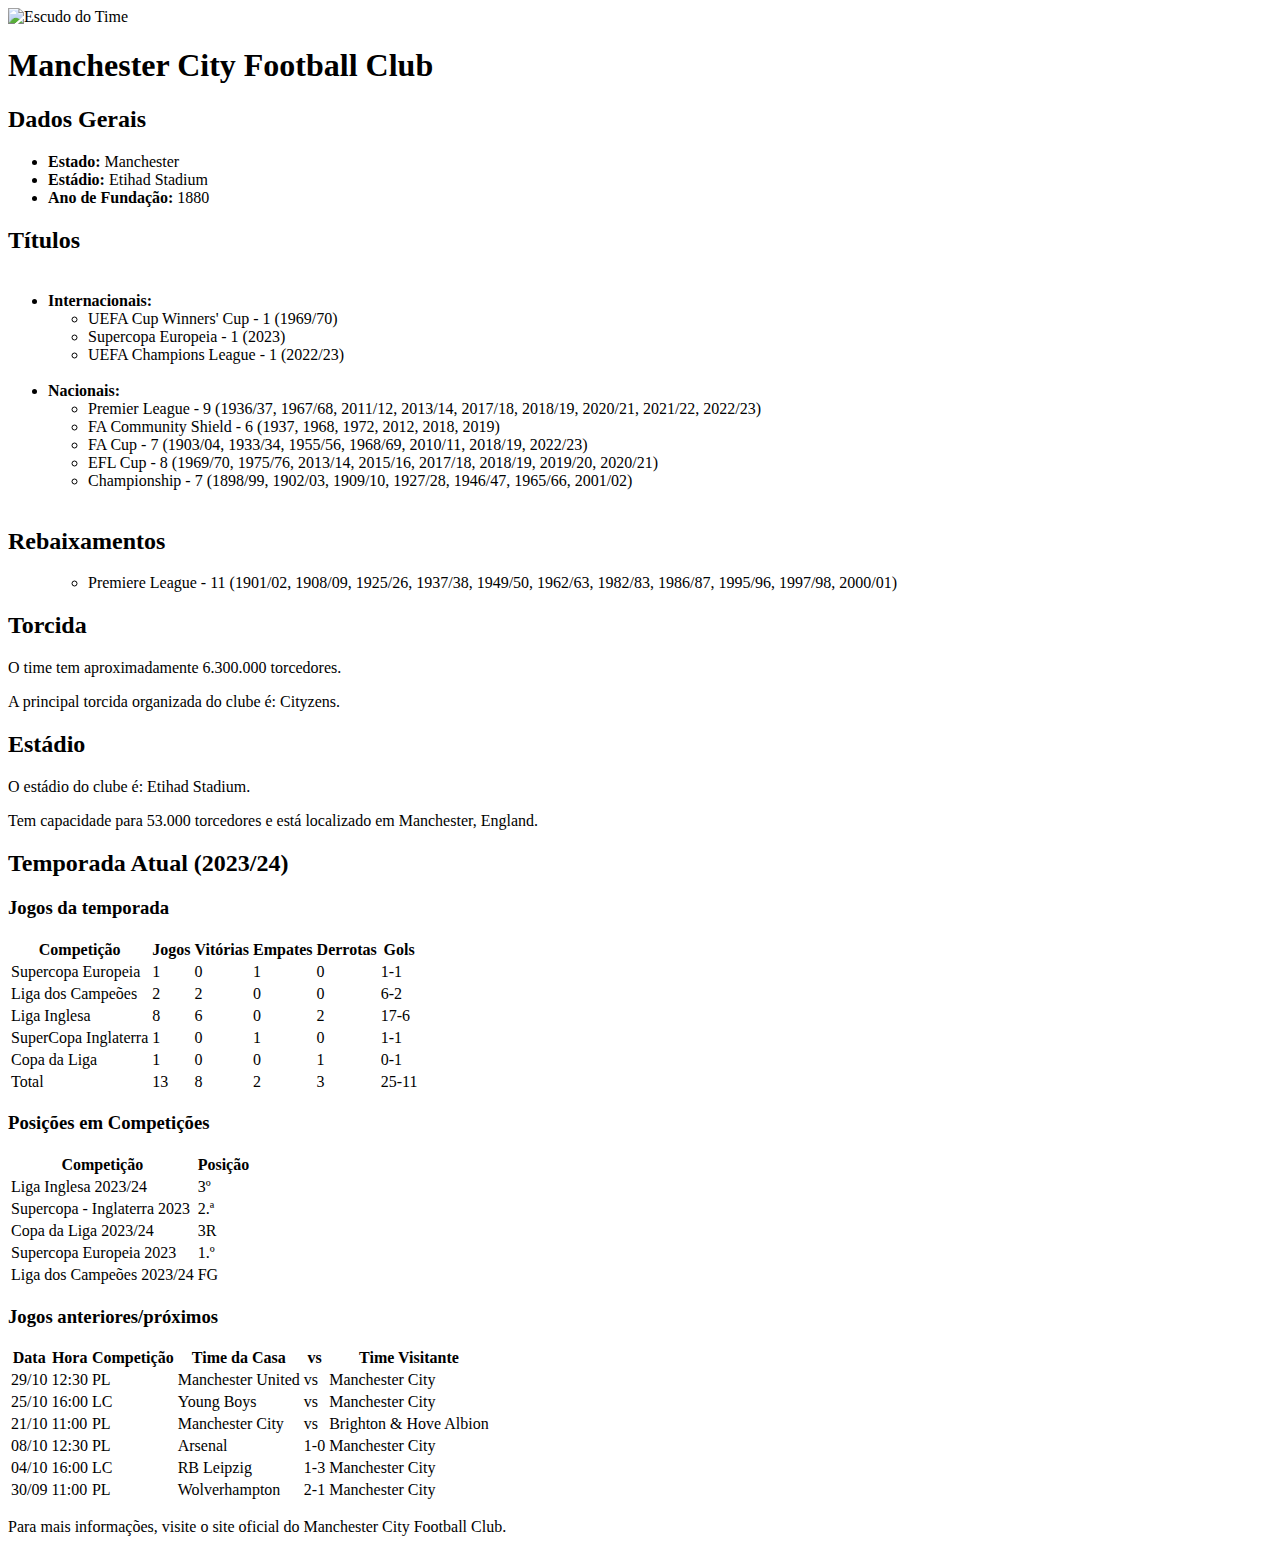
==== commit 60a21868: "fix(view): efl championship teams updated (JS list)" ====
--- a/src/view_pages/report/report.html
+++ b/src/view_pages/report/report.html
@@ -278,7 +278,7 @@
                         <td>LC</td>
                         <td>RB Leipzig</td>
                         <td>1-3</td>
-                        <td>None</td>
+                        <td>Manchester City</td>
                     </tr>
                     
                     <tr>
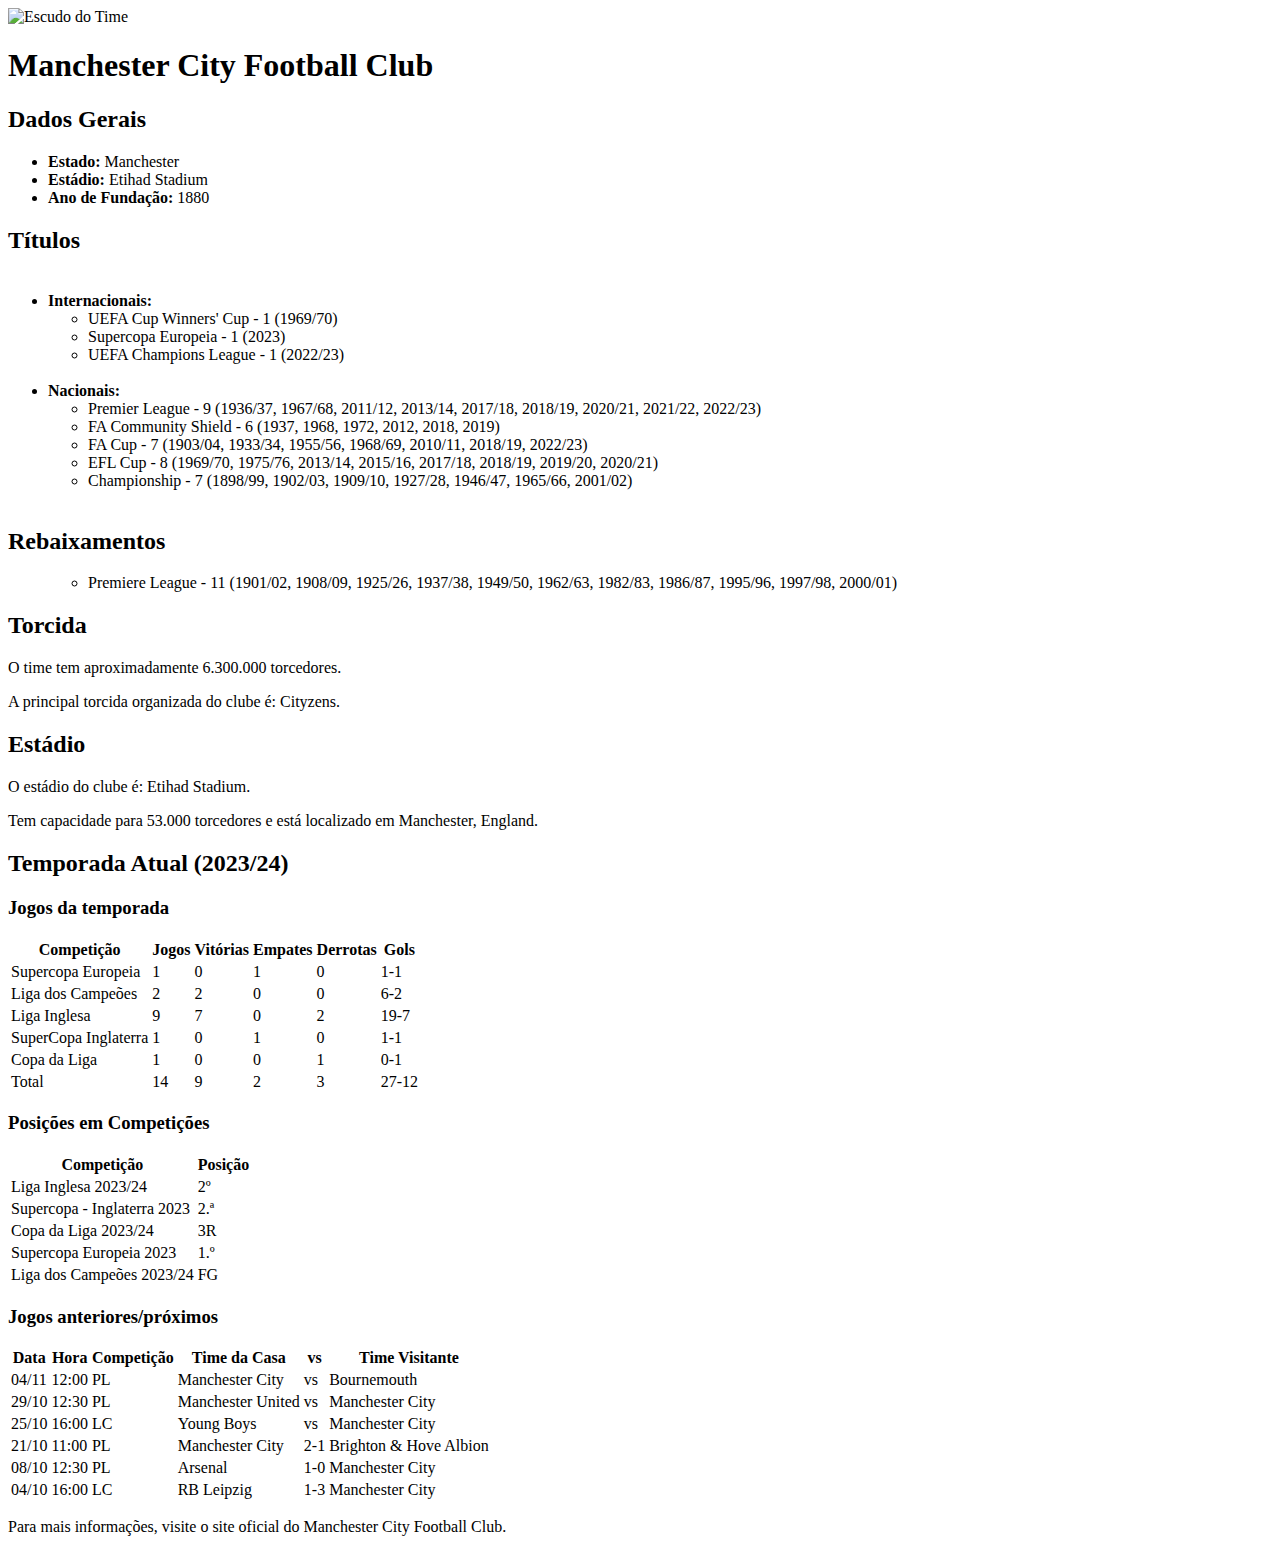
==== commit 9596ebbf: "fix(view_page): report page division div" ====
--- a/src/view_pages/report/report.html
+++ b/src/view_pages/report/report.html
@@ -74,6 +74,7 @@
         <div class="divider"></div>
         <div class="section">
             <h2 class="section-title">Rebaixamentos</h2>
+            <div class="section-divider"></div>
             <ul class="data-list">
                 <ul>
                         
@@ -98,6 +99,7 @@
 
         <div class="section">
             <h2 class="section-title">Estádio</h2>
+            <div class="section-divider"></div>
             <p>O estádio do clube é: Etihad Stadium.</p>
             <p>Tem capacidade para 53.000 torcedores e está localizado em Manchester, England. </p>
 
@@ -145,11 +147,11 @@
                         
                         <tr>
                             <td>Liga Inglesa</td>
-                            <td>8</td>
-                            <td>6</td>
+                            <td>9</td>
+                            <td>7</td>
                             <td>0</td>
                             <td>2</td>
-                            <td>17-6</td>
+                            <td>19-7</td>
                         </tr>
                         
                         <tr>
@@ -172,11 +174,11 @@
                         
                         <tr>
                             <td>Total</td>
-                            <td>13</td>
-                            <td>8</td>
+                            <td>14</td>
+                            <td>9</td>
                             <td>2</td>
                             <td>3</td>
-                            <td>25-11</td>
+                            <td>27-12</td>
                         </tr>
                         
                     </tbody>
@@ -195,7 +197,7 @@
                     
                     <tr>
                         <td>Liga Inglesa 2023/24</td>
-                        <td>3º</td>
+                        <td>2º</td>
                     </tr>
                     
                     <tr>
@@ -237,6 +239,15 @@
                 <tbody>
                     
                     <tr>
+                        <td>04/11</td>
+                        <td>12:00</td>
+                        <td>PL</td>
+                        <td>Manchester City</td>
+                        <td>vs</td>
+                        <td>Bournemouth</td>
+                    </tr>
+                    
+                    <tr>
                         <td>29/10</td>
                         <td>12:30</td>
                         <td>PL</td>
@@ -259,7 +270,7 @@
                         <td>11:00</td>
                         <td>PL</td>
                         <td>Manchester City</td>
-                        <td>vs</td>
+                        <td>2-1</td>
                         <td>Brighton & Hove Albion</td>
                     </tr>
                     
@@ -281,15 +292,6 @@
                         <td>Manchester City</td>
                     </tr>
                     
-                    <tr>
-                        <td>30/09</td>
-                        <td>11:00</td>
-                        <td>PL</td>
-                        <td>Wolverhampton</td>
-                        <td>2-1</td>
-                        <td>Manchester City</td>
-                    </tr>
-                    
                 </tbody>
             </table>
         </div>
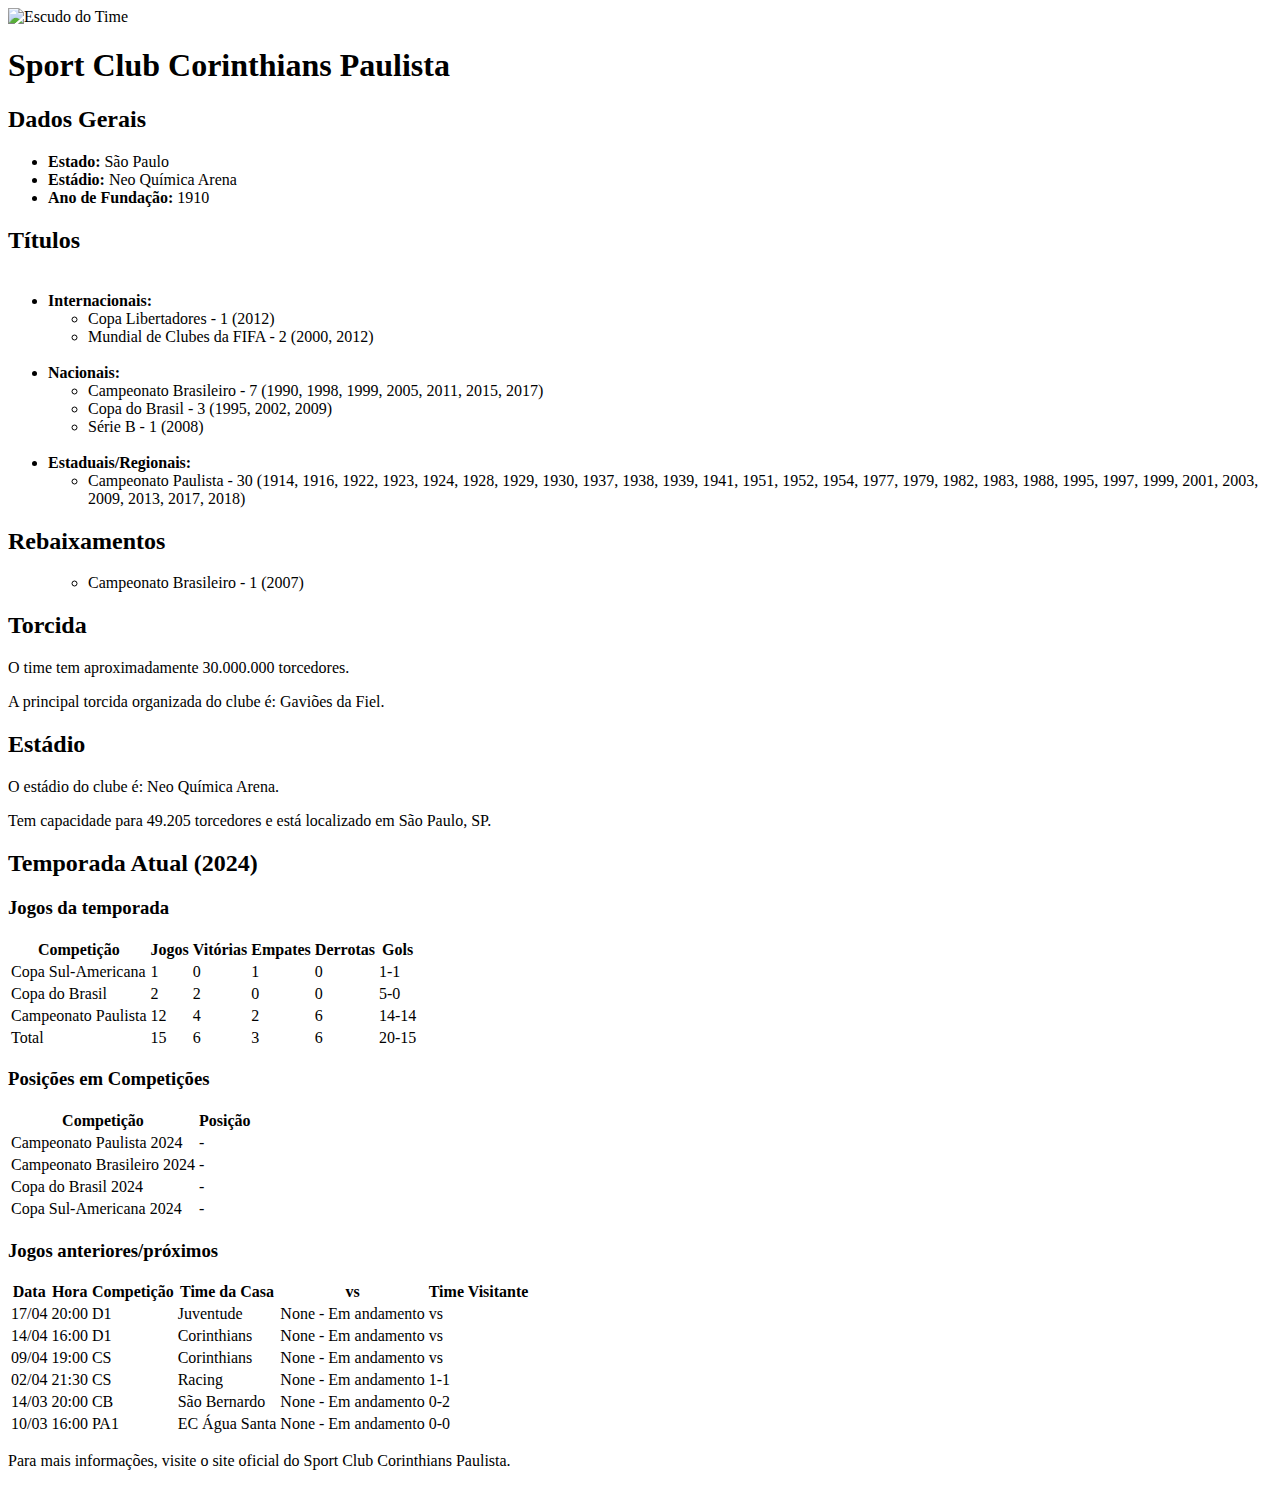
==== commit b14e442f: "chore: changing uri mongodb uri connection" ====
--- a/src/view_pages/report/report.html
+++ b/src/view_pages/report/report.html
@@ -3,25 +3,25 @@
 <head>
     <meta charset="UTF-8">
     <meta name="viewport" content="width=device-width, initial-scale=1.0">
-    <link rel="icon" href="https://upload.wikimedia.org/wikipedia/pt/0/02/Manchester_City_Football_Club.png" type="image/x-icon">
+    <link rel="icon" href="https://footballreportimgs.s3.us-east-2.amazonaws.com/Sport+Club+Corinthians+Paulista.png" type="image/x-icon">
     <link href="{{ url_for('static', path='/style.css') }}" rel="stylesheet" >
     <link href="https://cdn.jsdelivr.net/npm/bootstrap@5.3.2/dist/css/bootstrap.min.css" rel="stylesheet" integrity="sha384-T3c6CoIi6uLrA9TneNEoa7RxnatzjcDSCmG1MXxSR1GAsXEV/Dwwykc2MPK8M2HN" crossorigin="anonymous">
     <link rel="stylesheet" href="https://fonts.googleapis.com/css?family=Helvetica+Neue">
-    <title>Manchester City Football Club</title>
+    <title>Sport Club Corinthians Paulista</title>
 </head>
 <body>
     <div class="container">
         <div class="team-tittle">
-            <img src= "https://upload.wikimedia.org/wikipedia/pt/0/02/Manchester_City_Football_Club.png" alt="Escudo do Time" style="max-width: 200px; height: auto;" class="team-logo">
-            <h1 class="team-name">Manchester City Football Club</h1>
+            <img src= "https://footballreportimgs.s3.us-east-2.amazonaws.com/Sport+Club+Corinthians+Paulista.png" alt="Escudo do Time" style="max-width: 200px; height: auto;" class="team-logo">
+            <h1 class="team-name">Sport Club Corinthians Paulista</h1>
         </div>
         <div class="section">
             <h2 class="section-title">Dados Gerais</h2>
             <div class="section-divider"></div>
             <ul class="data-list">
-                <li><strong>Estado:</strong> Manchester</li>
-                <li><strong>Estádio:</strong> Etihad Stadium</li>
-                <li><strong>Ano de Fundação:</strong> 1880</li>
+                <li><strong>Estado:</strong> São Paulo</li>
+                <li><strong>Estádio:</strong> Neo Química Arena</li>
+                <li><strong>Ano de Fundação:</strong> 1910</li>
             </ul>
         </div>
 
@@ -36,11 +36,9 @@
                 <li><strong>Internacionais:</strong>
                     <ul>
                         
-                        <li>UEFA Cup Winners' Cup - 1 (1969/70)</li>
-                        
-                        <li>Supercopa Europeia - 1 (2023)</li>
-                        
-                        <li>UEFA Champions League - 1 (2022/23)</li>
+                        <li>Copa Libertadores - 1 (2012)</li>
+                        
+                        <li>Mundial de Clubes da FIFA - 2 (2000, 2012)</li>
                         
                     </ul>
                 </li>
@@ -50,21 +48,25 @@
                 <li><strong>Nacionais:</strong>
                     <ul>
                         
-                        <li>Premier League - 9 (1936/37, 1967/68, 2011/12, 2013/14, 2017/18, 2018/19, 2020/21, 2021/22, 2022/23)</li>
-                        
-                        <li>FA Community Shield - 6 (1937, 1968, 1972, 2012, 2018, 2019)</li>
-                        
-                        <li>FA Cup - 7 (1903/04, 1933/34, 1955/56, 1968/69, 2010/11, 2018/19, 2022/23)</li>
-                        
-                        <li>EFL Cup - 8 (1969/70, 1975/76, 2013/14, 2015/16, 2017/18, 2018/19, 2019/20, 2020/21)</li>
-                        
-                        <li>Championship - 7 (1898/99, 1902/03, 1909/10, 1927/28, 1946/47, 1965/66, 2001/02)</li>
+                        <li>Campeonato Brasileiro - 7 (1990, 1998, 1999, 2005, 2011, 2015, 2017)</li>
+                        
+                        <li>Copa do Brasil - 3 (1995, 2002, 2009)</li>
+                        
+                        <li>Série B - 1 (2008)</li>
                         
                     </ul>
                 </li>
                 
                 <br>
                 
+                <li><strong>Estaduais/Regionais:</strong>
+                    <ul>
+                        
+                        <li>Campeonato Paulista - 30 (1914, 1916, 1922, 1923, 1924, 1928, 1929, 1930, 1937, 1938, 1939, 1941, 1951, 1952, 1954, 1977, 1979, 1982, 1983, 1988, 1995, 1997, 1999, 2001, 2003, 2009, 2013, 2017, 2018)</li>
+                        
+                    </ul>
+                </li>
+                
             </ul>
         </div>
 
@@ -78,7 +80,7 @@
             <ul class="data-list">
                 <ul>
                         
-                        <li>Premiere League - 11 (1901/02, 1908/09, 1925/26, 1937/38, 1949/50, 1962/63, 1982/83, 1986/87, 1995/96, 1997/98, 2000/01)</li>
+                        <li>Campeonato Brasileiro - 1 (2007)</li>
                         
                 </ul>
                 </ul>
@@ -90,8 +92,8 @@
         <div class="section">
             <h2 class="section-title">Torcida</h2>
             <div class="section-divider"></div>
-            <p>O time tem aproximadamente 6.300.000 torcedores. </p>
-           <p>A principal torcida organizada do clube é: Cityzens. </p>
+            <p>O time tem aproximadamente 30.000.000 torcedores. </p>
+           <p>A principal torcida organizada do clube é: Gaviões da Fiel. </p>
         </div>
 
 
@@ -100,15 +102,15 @@
         <div class="section">
             <h2 class="section-title">Estádio</h2>
             <div class="section-divider"></div>
-            <p>O estádio do clube é: Etihad Stadium.</p>
-            <p>Tem capacidade para 53.000 torcedores e está localizado em Manchester, England. </p>
-
-        </div>
-
-        <div class="divider"></div>
-
-        <div class="section">
-            <h2 class="section-title">Temporada Atual (2023/24)</h2>
+            <p>O estádio do clube é: Neo Química Arena.</p>
+            <p>Tem capacidade para 49.205 torcedores e está localizado em São Paulo, SP. </p>
+
+        </div>
+
+        <div class="divider"></div>
+
+        <div class="section">
+            <h2 class="section-title">Temporada Atual (2024)</h2>
             <div class="section-divider"></div>
 
             <div class="subsection">
@@ -128,7 +130,7 @@
                     <tbody>
                         
                         <tr>
-                            <td>Supercopa Europeia</td>
+                            <td>Copa Sul-Americana</td>
                             <td>1</td>
                             <td>0</td>
                             <td>1</td>
@@ -137,48 +139,30 @@
                         </tr>
                         
                         <tr>
-                            <td>Liga dos Campeões</td>
+                            <td>Copa do Brasil</td>
                             <td>2</td>
                             <td>2</td>
                             <td>0</td>
                             <td>0</td>
-                            <td>6-2</td>
-                        </tr>
-                        
-                        <tr>
-                            <td>Liga Inglesa</td>
-                            <td>9</td>
-                            <td>7</td>
-                            <td>0</td>
+                            <td>5-0</td>
+                        </tr>
+                        
+                        <tr>
+                            <td>Campeonato Paulista </td>
+                            <td>12</td>
+                            <td>4</td>
                             <td>2</td>
-                            <td>19-7</td>
-                        </tr>
-                        
-                        <tr>
-                            <td>SuperCopa Inglaterra</td>
-                            <td>1</td>
-                            <td>0</td>
-                            <td>1</td>
-                            <td>0</td>
-                            <td>1-1</td>
-                        </tr>
-                        
-                        <tr>
-                            <td>Copa da Liga</td>
-                            <td>1</td>
-                            <td>0</td>
-                            <td>0</td>
-                            <td>1</td>
-                            <td>0-1</td>
+                            <td>6</td>
+                            <td>14-14</td>
                         </tr>
                         
                         <tr>
                             <td>Total</td>
-                            <td>14</td>
-                            <td>9</td>
-                            <td>2</td>
+                            <td>15</td>
+                            <td>6</td>
                             <td>3</td>
-                            <td>27-12</td>
+                            <td>6</td>
+                            <td>20-15</td>
                         </tr>
                         
                     </tbody>
@@ -196,28 +180,23 @@
                 <tbody>
                     
                     <tr>
-                        <td>Liga Inglesa 2023/24</td>
-                        <td>2º</td>
-                    </tr>
-                    
-                    <tr>
-                        <td>Supercopa - Inglaterra 2023</td>
-                        <td>2.ª</td>
-                    </tr>
-                    
-                    <tr>
-                        <td>Copa da Liga 2023/24</td>
-                        <td>3R</td>
-                    </tr>
-                    
-                    <tr>
-                        <td>Supercopa Europeia 2023</td>
-                        <td>1.º</td>
-                    </tr>
-                    
-                    <tr>
-                        <td>Liga dos Campeões 2023/24</td>
-                        <td>FG</td>
+                        <td>Campeonato Paulista 2024</td>
+                        <td>-</td>
+                    </tr>
+                    
+                    <tr>
+                        <td>Campeonato Brasileiro 2024</td>
+                        <td>-</td>
+                    </tr>
+                    
+                    <tr>
+                        <td>Copa do Brasil 2024</td>
+                        <td>-</td>
+                    </tr>
+                    
+                    <tr>
+                        <td>Copa Sul-Americana 2024</td>
+                        <td>-</td>
                     </tr>
                     
                 </tbody>
@@ -239,57 +218,57 @@
                 <tbody>
                     
                     <tr>
-                        <td>04/11</td>
-                        <td>12:00</td>
-                        <td>PL</td>
-                        <td>Manchester City</td>
+                        <td>17/04</td>
+                        <td>20:00</td>
+                        <td>D1</td>
+                        <td>Juventude</td>
+                        <td>None - Em andamento</td>
                         <td>vs</td>
-                        <td>Bournemouth</td>
-                    </tr>
-                    
-                    <tr>
-                        <td>29/10</td>
-                        <td>12:30</td>
-                        <td>PL</td>
-                        <td>Manchester United</td>
+                    </tr>
+                    
+                    <tr>
+                        <td>14/04</td>
+                        <td>16:00</td>
+                        <td>D1</td>
+                        <td>Corinthians</td>
+                        <td>None - Em andamento</td>
                         <td>vs</td>
-                        <td>Manchester City</td>
-                    </tr>
-                    
-                    <tr>
-                        <td>25/10</td>
+                    </tr>
+                    
+                    <tr>
+                        <td>09/04</td>
+                        <td>19:00</td>
+                        <td>CS</td>
+                        <td>Corinthians</td>
+                        <td>None - Em andamento</td>
+                        <td>vs</td>
+                    </tr>
+                    
+                    <tr>
+                        <td>02/04</td>
+                        <td>21:30</td>
+                        <td>CS</td>
+                        <td>Racing</td>
+                        <td>None - Em andamento</td>
+                        <td>1-1</td>
+                    </tr>
+                    
+                    <tr>
+                        <td>14/03</td>
+                        <td>20:00</td>
+                        <td>CB</td>
+                        <td>São Bernardo</td>
+                        <td>None - Em andamento</td>
+                        <td>0-2</td>
+                    </tr>
+                    
+                    <tr>
+                        <td>10/03</td>
                         <td>16:00</td>
-                        <td>LC</td>
-                        <td>Young Boys</td>
-                        <td>vs</td>
-                        <td>Manchester City</td>
-                    </tr>
-                    
-                    <tr>
-                        <td>21/10</td>
-                        <td>11:00</td>
-                        <td>PL</td>
-                        <td>Manchester City</td>
-                        <td>2-1</td>
-                        <td>Brighton & Hove Albion</td>
-                    </tr>
-                    
-                    <tr>
-                        <td>08/10</td>
-                        <td>12:30</td>
-                        <td>PL</td>
-                        <td>Arsenal</td>
-                        <td>1-0</td>
-                        <td>Manchester City</td>
-                    </tr>
-                    
-                    <tr>
-                        <td>04/10</td>
-                        <td>16:00</td>
-                        <td>LC</td>
-                        <td>RB Leipzig</td>
-                        <td>1-3</td>
-                        <td>Manchester City</td>
+                        <td>PA1</td>
+                        <td>EC Água Santa</td>
+                        <td>None - Em andamento</td>
+                        <td>0-0</td>
                     </tr>
                     
                 </tbody>
@@ -299,7 +278,7 @@
 
         <div class="divider"></div>
 
-        <p>Para mais informações, visite o site oficial do <span class="highlight">Manchester City Football Club</span>.</p>
+        <p>Para mais informações, visite o site oficial do <span class="highlight">Sport Club Corinthians Paulista</span>.</p>
     </div>
 </body>
 </html>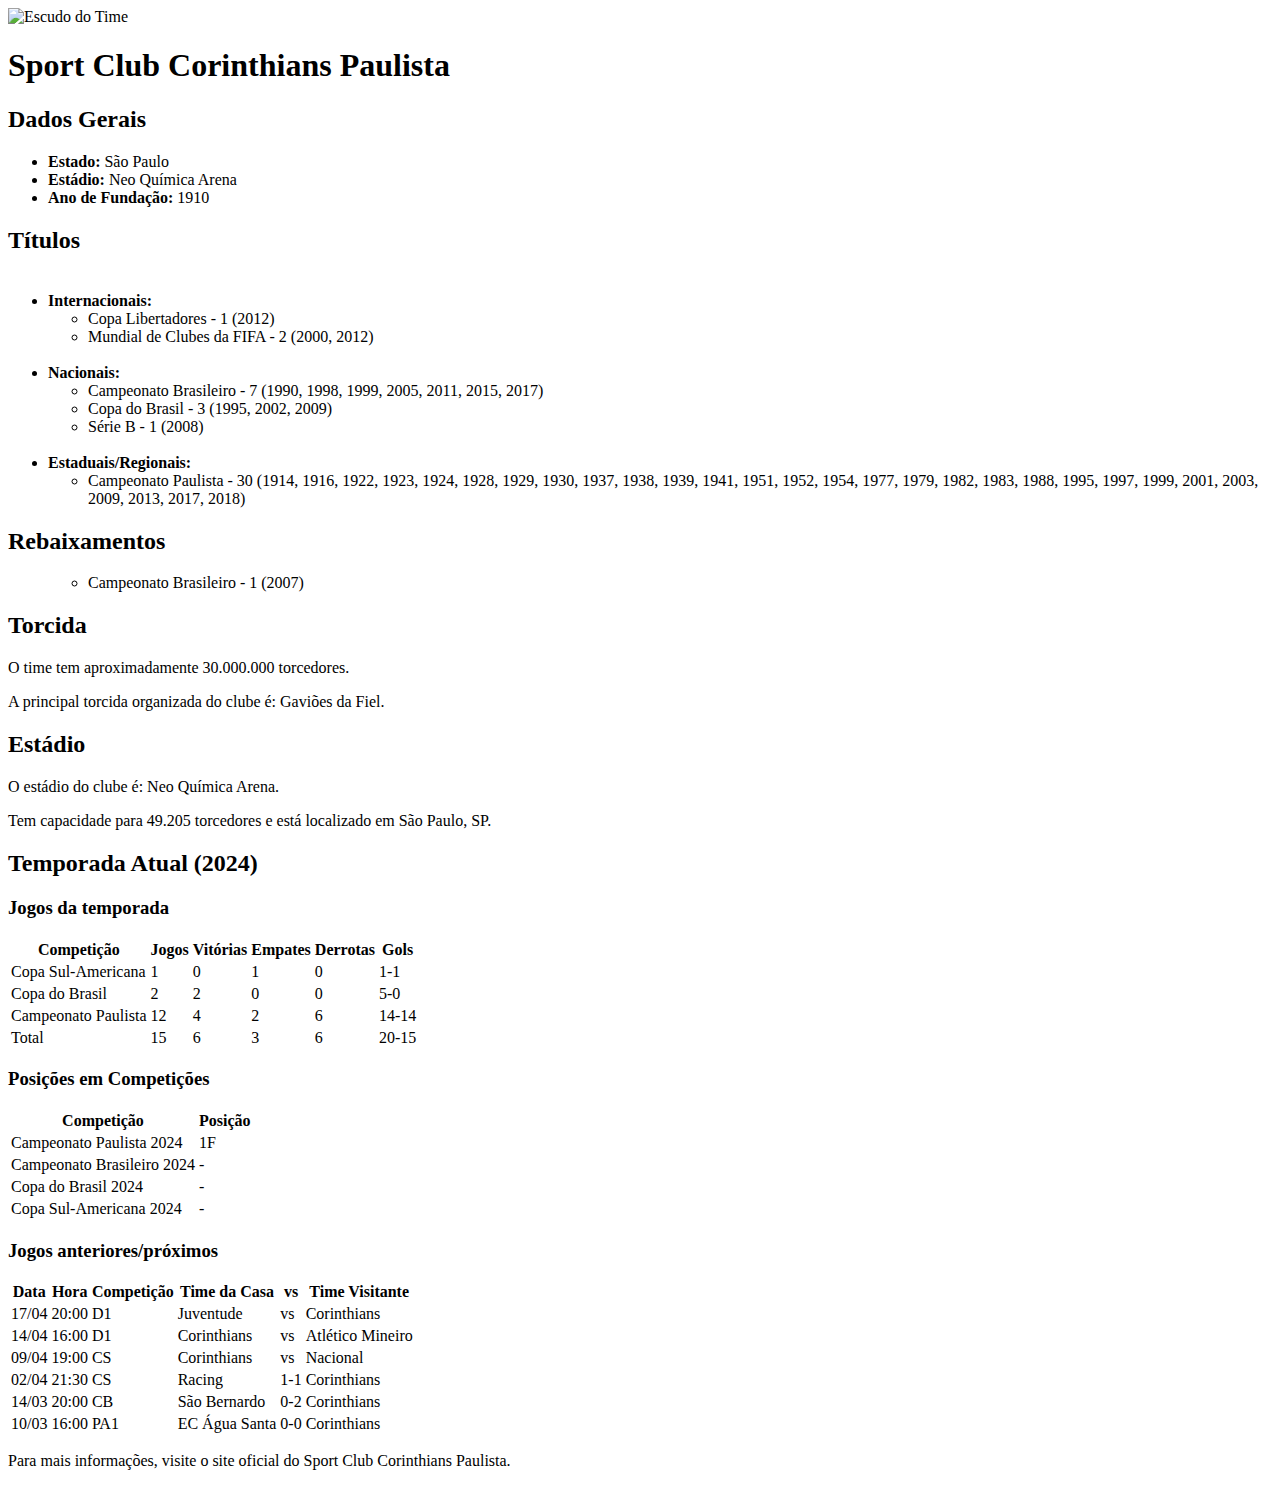
==== commit f01573e6: "fix: changing uri mongodb uri connection" ====
--- a/src/view_pages/report/report.html
+++ b/src/view_pages/report/report.html
@@ -181,7 +181,7 @@
                     
                     <tr>
                         <td>Campeonato Paulista 2024</td>
-                        <td>-</td>
+                        <td>1F</td>
                     </tr>
                     
                     <tr>
@@ -222,8 +222,8 @@
                         <td>20:00</td>
                         <td>D1</td>
                         <td>Juventude</td>
-                        <td>None - Em andamento</td>
                         <td>vs</td>
+                        <td>Corinthians</td>
                     </tr>
                     
                     <tr>
@@ -231,8 +231,8 @@
                         <td>16:00</td>
                         <td>D1</td>
                         <td>Corinthians</td>
-                        <td>None - Em andamento</td>
                         <td>vs</td>
+                        <td>Atlético Mineiro</td>
                     </tr>
                     
                     <tr>
@@ -240,8 +240,8 @@
                         <td>19:00</td>
                         <td>CS</td>
                         <td>Corinthians</td>
-                        <td>None - Em andamento</td>
                         <td>vs</td>
+                        <td>Nacional</td>
                     </tr>
                     
                     <tr>
@@ -249,8 +249,8 @@
                         <td>21:30</td>
                         <td>CS</td>
                         <td>Racing</td>
-                        <td>None - Em andamento</td>
                         <td>1-1</td>
+                        <td>Corinthians</td>
                     </tr>
                     
                     <tr>
@@ -258,8 +258,8 @@
                         <td>20:00</td>
                         <td>CB</td>
                         <td>São Bernardo</td>
-                        <td>None - Em andamento</td>
                         <td>0-2</td>
+                        <td>Corinthians</td>
                     </tr>
                     
                     <tr>
@@ -267,8 +267,8 @@
                         <td>16:00</td>
                         <td>PA1</td>
                         <td>EC Água Santa</td>
-                        <td>None - Em andamento</td>
                         <td>0-0</td>
+                        <td>Corinthians</td>
                     </tr>
                     
                 </tbody>
